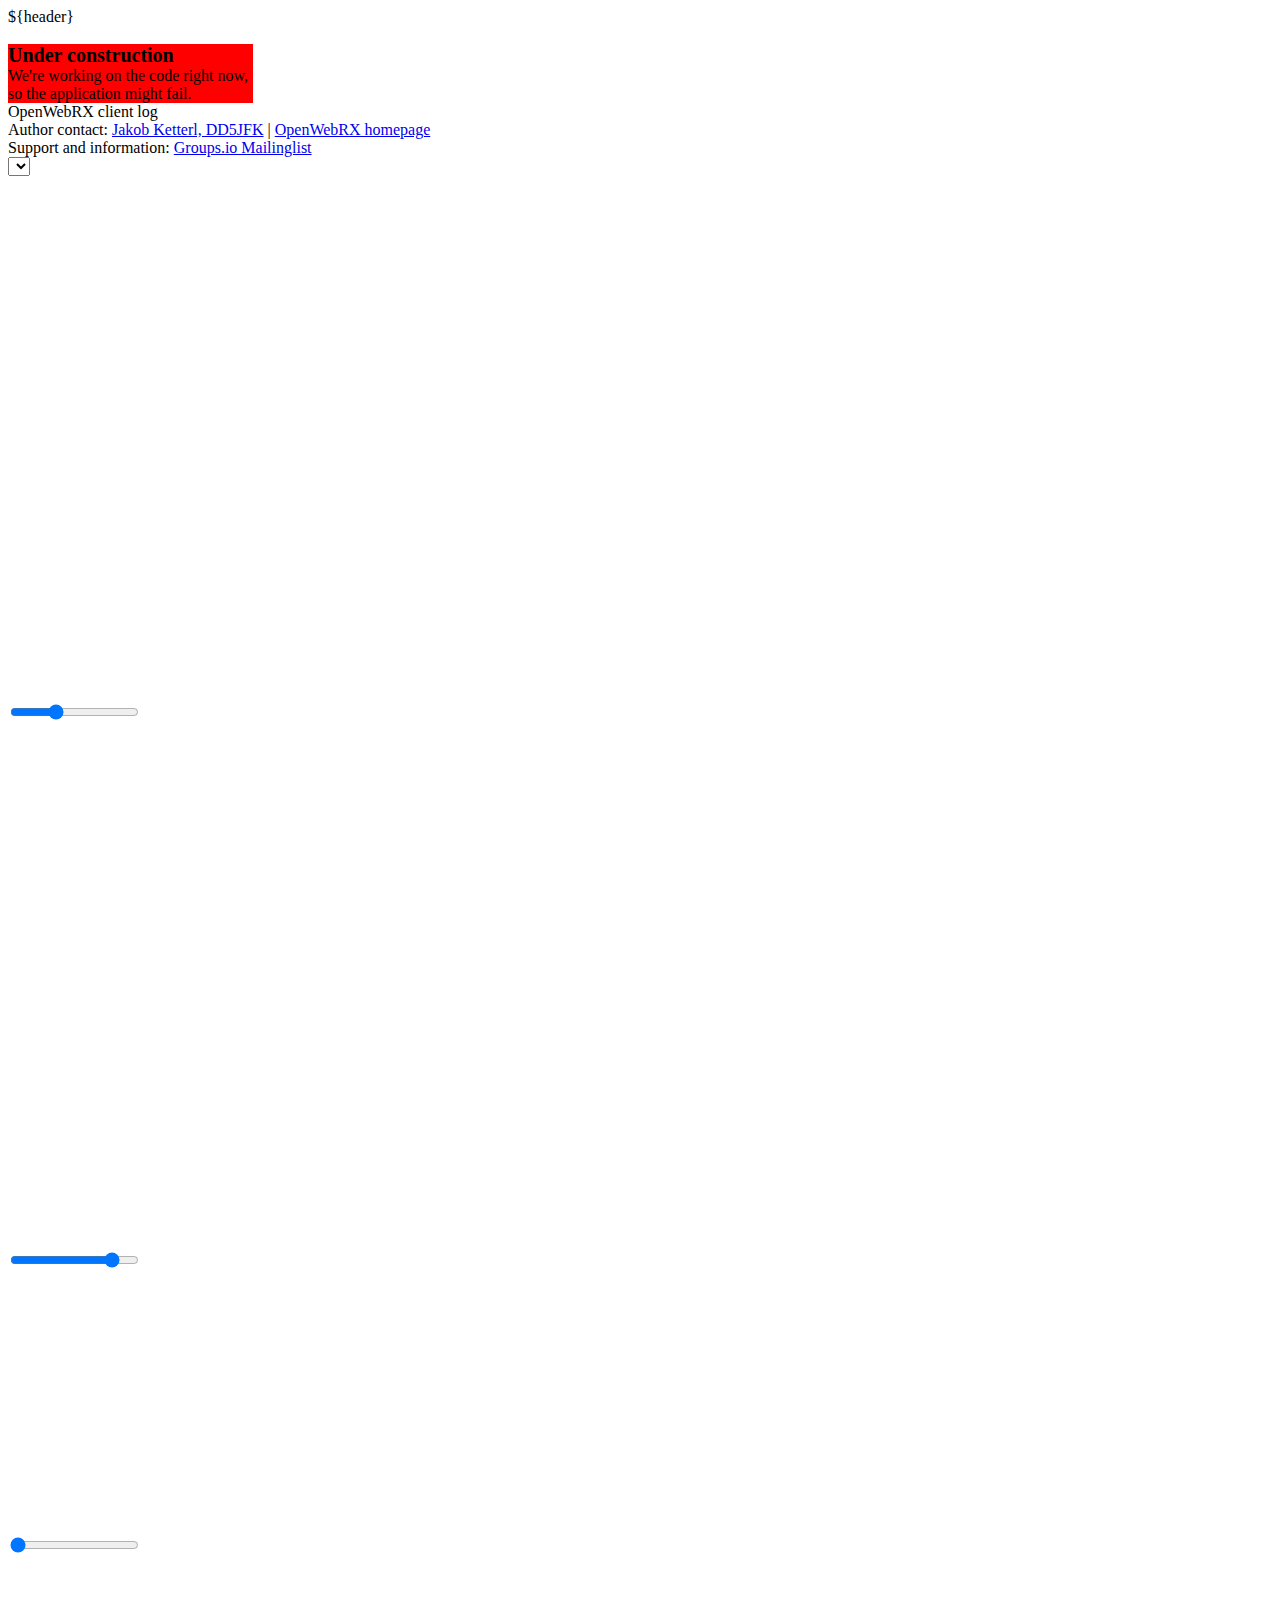
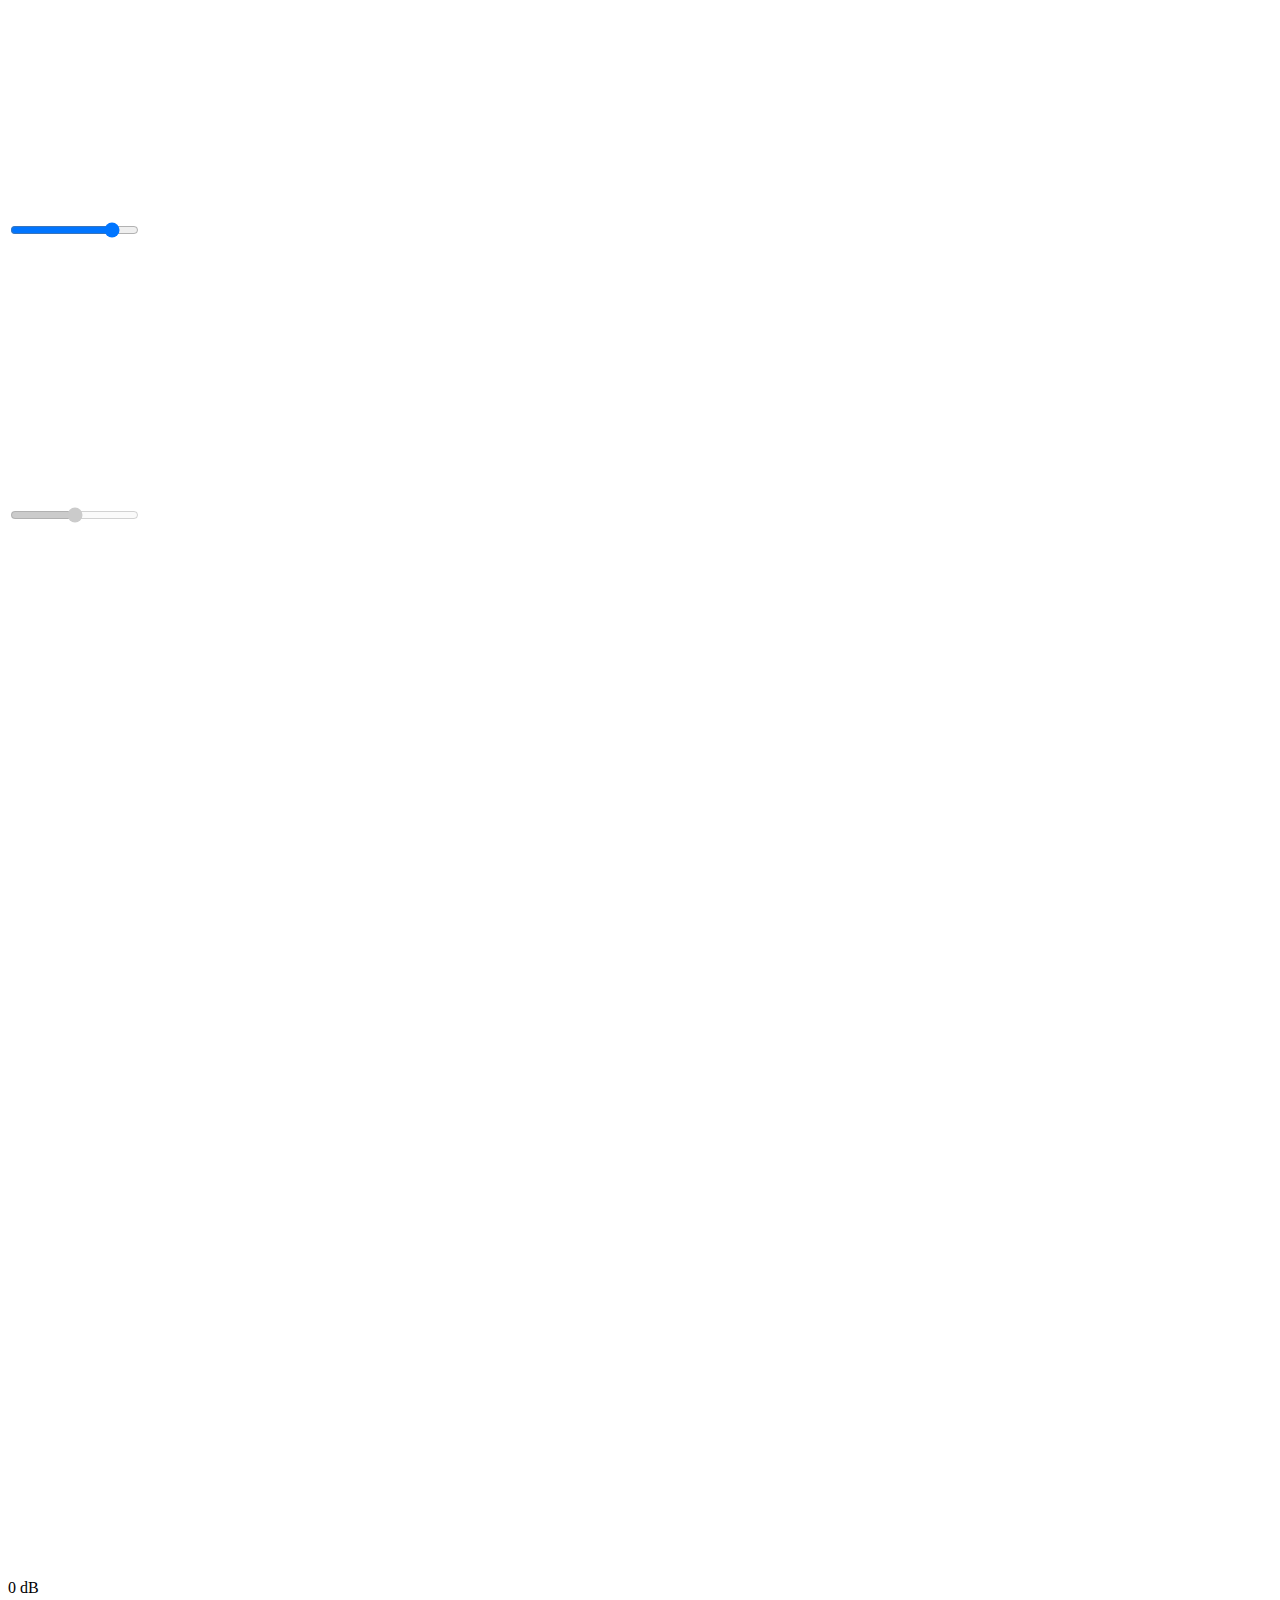
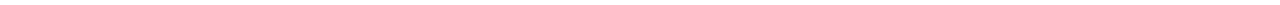
==== htdocs/index.html @ 8cb65434 "Adding user interface for noise reduction control." ====
<!DOCTYPE HTML>
<!--

    This file is part of OpenWebRX,
    an open-source SDR receiver software with a web UI.
    Copyright (c) 2013-2015 by Andras Retzler <randras@sdr.hu>
    Copyright (c) 2019-2021 by Jakob Ketterl <dd5jfk@darc.de>

    This program is free software: you can redistribute it and/or modify
    it under the terms of the GNU Affero General Public License as
    published by the Free Software Foundation, either version 3 of the
    License, or (at your option) any later version.

    This program is distributed in the hope that it will be useful,
    but WITHOUT ANY WARRANTY; without even the implied warranty of
    MERCHANTABILITY or FITNESS FOR A PARTICULAR PURPOSE.  See the
    GNU Affero General Public License for more details.

    You should have received a copy of the GNU Affero General Public License
    along with this program.  If not, see <http://www.gnu.org/licenses/>.

-->
<html>
    <head>
        <title>OpenWebRX | Open Source SDR Web App for Everyone!</title>
        <link rel="shortcut icon" type="image/x-icon" href="static/favicon.ico" sizes="16x16 32x32" />
        <link rel="icon" type="image/png" sizes="32x32" href="static/gfx/favicon32.png" />
        <link rel="icon" type="image/png" sizes="44x44" href="static/gfx/favicon44.png" />
        <link rel="icon" type="image/png" sizes="64x64" href="static/gfx/favicon64.png" />
        <link rel="icon" type="image/png" sizes="96x96" href="static/gfx/favicon96.png" />
        <link rel="icon" type="image/png" sizes="128x128" href="static/gfx/favicon128.png" />
        <link rel="apple-touch-icon" href="apple-touch-icon.png">
        <meta name="msapplication-TileImage" content="mstile-144x144.png">
        <script src="compiled/receiver.js"></script>
        <link rel="stylesheet" type="text/css" href="static/lib/nanoscroller.css" />
        <link rel="stylesheet" type="text/css" href="static/css/openwebrx.css" />
        <meta charset="utf-8">
        <meta name="viewport" content="width=device-width, initial-scale=1, shrink-to-fit=no" />
        <meta name="theme-color" content="#222" />
    </head>
    <body onload="openwebrx_init();">
<div id="webrx-page-container">
    ${header}
    <div class="openwebrx-waterfall-container">
        <div id="openwebrx-frequency-container">
            <div id="openwebrx-bookmarks-container"></div>
            <div id="openwebrx-scale-container">
                <canvas id="openwebrx-scale-canvas" width="0" height="0"></canvas>
            </div>
        </div>
        <div id="webrx-canvas-background">
            <div id="webrx-canvas-container">
                <!-- add canvas here by javascript -->
            </div>
        </div>
        <div id="openwebrx-panels-container">
            <div id="openwebrx-panels-container-left">
                <div class="openwebrx-panel" data-panel-name="client-under-devel" style="width: 245px; background-color: Red;">
                    <span style="font-size: 15pt; font-weight: bold;">Under construction</span>
                    <br />We're working on the code right now, so the application might fail.
                </div>
                <div class="openwebrx-panel" id="openwebrx-panel-digimodes" style="display: none; width: 619px;" data-panel-name="digimodes">
                    <div id="openwebrx-digimode-canvas-container">
                        <div id="openwebrx-digimode-select-channel"></div>
                    </div>
                    <div id="openwebrx-digimode-content-container">
                        <div class="gradient"></div>
                        <div id="openwebrx-digimode-content">
                            <span id="openwebrx-cursor-blink"></span>
                        </div>
                    </div>
                </div>
                <div class="openwebrx-panel openwebrx-message-panel" id="openwebrx-panel-wsjt-message" style="display: none; width: 619px;" data-panel-name="wsjt-message"></div>
                <div class="openwebrx-panel openwebrx-message-panel" id="openwebrx-panel-js8-message" style="display:none; width: 619px;" data-panel-name="js8-message"></div>
                <div class="openwebrx-panel openwebrx-message-panel" id="openwebrx-panel-packet-message" style="display: none; width: 619px;" data-panel-name="aprs-message"></div>
                <div class="openwebrx-panel openwebrx-message-panel" id="openwebrx-panel-pocsag-message" style="display: none; width: 619px;" data-panel-name="pocsag-message"></div>
                <div class="openwebrx-panel openwebrx-meta-panel" id="openwebrx-panel-metadata-m17" style="display: none;" data-panel-name="metadata-m17">
                    <div class="openwebrx-meta-slot">
                        <div class="openwebrx-meta-user-image">
                            <img class="directcall" src="static/gfx/openwebrx-directcall.svg">
                        </div>
                        <div class="openwebrx-m17-source"></div>
                        <div class="openwebrx-m17-destination"></div>
                    </div>
                </div>
                <div class="openwebrx-panel openwebrx-meta-panel" id="openwebrx-panel-metadata-ysf" style="display: none;" data-panel-name="metadata-ysf">
                    <div class="openwebrx-meta-slot">
                        <div class="openwebrx-ysf-mode"></div>
                        <div class="openwebrx-meta-user-image">
                            <img class="directcall" src="static/gfx/openwebrx-directcall.svg">
                        </div>
                        <div class="openwebrx-ysf-source"><span class="location"></span><span class="callsign"></span></div>
                        <div class="openwebrx-ysf-up"></div>
                        <div class="openwebrx-ysf-down"></div>
                    </div>
                </div>
                <div class="openwebrx-panel openwebrx-meta-panel" id="openwebrx-panel-metadata-dstar" style="display: none;" data-panel-name="metadata-dstar">
                    <div class="openwebrx-meta-slot">
                        <div class="openwebrx-meta-user-image">
                            <img class="directcall" src="static/gfx/openwebrx-directcall.svg">
                        </div>
                        <div class="openwebrx-dstar-ourcall"><span class="location"></span><span class="callsign"></span></div>
                        <div class="openwebrx-dstar-message"></div>
                        <div class="openwebrx-dstar-yourcall"></div>
                        <div class="openwebrx-dstar-departure"></div>
                        <div class="openwebrx-dstar-destination"></div>
                    </div>
                </div>
                <div class="openwebrx-panel openwebrx-meta-panel" id="openwebrx-panel-metadata-nxdn" style="display: none;" data-panel-name="metadata-nxdn">
                    <div class="openwebrx-meta-slot">
                        <div class="openwebrx-meta-user-image">
                            <img class="directcall" src="static/gfx/openwebrx-directcall.svg">
                            <img class="groupcall" src="static/gfx/openwebrx-groupcall.svg">
                        </div>
                        <div class="openwebrx-nxdn-source"></div>
                        <div class="openwebrx-nxdn-name"></div>
                        <div class="openwebrx-nxdn-destination"></div>
                    </div>
                </div>
                <div class="openwebrx-panel openwebrx-meta-panel" id="openwebrx-panel-metadata-dmr" style="display: none;" data-panel-name="metadata-dmr">
                    <div class="openwebrx-meta-slot openwebrx-dmr-timeslot-panel">
                        <div class="openwebrx-dmr-slot">Timeslot 1</div>
                        <div class="openwebrx-meta-user-image">
                            <img class="directcall" src="static/gfx/openwebrx-directcall.svg">
                            <img class="groupcall" src="static/gfx/openwebrx-groupcall.svg">
                        </div>
                        <div class="openwebrx-dmr-id"><span class="location"></span><span class="dmr-id"></span></div>
                        <div class="openwebrx-dmr-name"></div>
                        <div class="openwebrx-dmr-target"></div>
                        <div class="mute">
                            <svg viewBox="0 0 400 400"><use xlink:href="static/gfx/svg-defs.svg#meta-mute"></use></svg>
                        </div>
                    </div>
                    <div class="openwebrx-meta-slot openwebrx-dmr-timeslot-panel">
                        <div class="openwebrx-dmr-slot">Timeslot 2</div>
                        <div class="openwebrx-meta-user-image">
                            <img class="directcall" src="static/gfx/openwebrx-directcall.svg">
                            <img class="groupcall" src="static/gfx/openwebrx-groupcall.svg">
                        </div>
                        <div class="openwebrx-dmr-id"><span class="location"></span><span class="dmr-id"></span></div>
                        <div class="openwebrx-dmr-name"></div>
                        <div class="openwebrx-dmr-target"></div>
                        <div class="mute">
                            <svg viewBox="0 0 400 400"><use xlink:href="static/gfx/svg-defs.svg#meta-mute"></use></svg>
                        </div>
                    </div>
                </div>
                <div class="openwebrx-panel" id="openwebrx-panel-log" data-panel-name="debug" style="width: 619px;">
                    <div class="openwebrx-panel-inner nano" id="openwebrx-log-scroll">
                        <div class="nano-content">
                            <div id="openwebrx-client-log-title">OpenWebRX client log</div>
                            <div>
                                Author contact: <a href="http://www.justjakob.de/" target="_blank">Jakob Ketterl, DD5JFK</a> |
                                <a href="https://www.openwebrx.de" target="_blank">OpenWebRX homepage</a>
                            </div>
                            <div>Support and information: <a href="https://groups.io/g/openwebrx" target="_blank">Groups.io Mailinglist</a></div>
                            <div id="openwebrx-debugdiv"></div>
                        </div>
                    </div>
                </div>
                <div class="openwebrx-panel" id="openwebrx-panel-status" data-panel-name="status" style="width: 615px;" data-panel-transparent="true">
                    <div class="openwebrx-progressbar" id="openwebrx-bar-audio-buffer" data-type="audiobuffer"></div>
                    <div class="openwebrx-progressbar" id="openwebrx-bar-audio-output" data-type="audiooutput"></div>
                    <div class="openwebrx-progressbar" id="openwebrx-bar-audio-speed" data-type="audiospeed"></div>
                    <div class="openwebrx-progressbar" id="openwebrx-bar-network-speed" data-type="networkspeed"></div>
                    <div class="openwebrx-progressbar" id="openwebrx-bar-server-cpu" data-type="cpu"></div>
                    <div class="openwebrx-progressbar" id="openwebrx-bar-clients" data-type="clients"></div>
                </div>
            </div>
            <div id="openwebrx-panels-container-right">
                <div class="openwebrx-panel" id="openwebrx-panel-receiver" data-panel-name="client-params" style="width: 259px;">
                    <div class="openwebrx-panel-line frequencies-container">
                        <div class="frequencies">
                            <div class="webrx-actual-freq"></div>
                            <div class="webrx-mouse-freq"></div>
                        </div>
                        <div class="openwebrx-button openwebrx-square-button openwebrx-bookmark-button" style="display:none;" title="Add bookmark...">
                            <svg viewBox="0 0 80 80"><use xlink:href="static/gfx/svg-defs.svg#bookmark"></use></svg>
                        </div>
                    </div>
                    <div class="openwebrx-panel-line">
                        <select id="openwebrx-sdr-profiles-listbox" onchange="sdr_profile_changed();">
                        </select>
                    </div>
                    <div class="openwebrx-modes openwebrx-panel-line"></div>
                    <div class="openwebrx-panel-line">
                        <div title="Mute on/off" class="openwebrx-button openwebrx-slider-button openwebrx-mute-button" onclick="toggleMute();">
                            <svg class="unmuted" viewBox="0 0 80 80"><use xlink:href="static/gfx/svg-defs.svg#speaker"></use></svg>
                            <svg class="muted" viewBox="0 0 80 80"><use xlink:href="static/gfx/svg-defs.svg#speaker-muted"></use></svg>
                        </div>
                        <input title="Volume" id="openwebrx-panel-volume" class="openwebrx-panel-slider" type="range" min="0" max="150" value="50" step="1" onchange="updateVolume()" oninput="updateVolume()">
                        <div title="Auto-adjust waterfall colors (right-click for continuous)" id="openwebrx-waterfall-colors-auto" class="openwebrx-button openwebrx-slider-button">
                            <svg class="auto" viewBox="0 0 80 80"><use xlink:href="static/gfx/svg-defs.svg#waterfall-auto"></use></svg>
                            <svg class="continuous" viewBox="0 0 80 80"><use xlink:href="static/gfx/svg-defs.svg#waterfall-continuous"></use></svg>
                        </div>
                        <input title="Waterfall minimum level" id="openwebrx-waterfall-color-min" class="openwebrx-panel-slider" type="range" min="-200" max="100" value="50" step="1" onchange="updateWaterfallColors(0);" oninput="updateVolume()">
                    </div>
                    <div class="openwebrx-panel-line">
                        <div title="Auto-set squelch level" class="openwebrx-squelch-auto openwebrx-button openwebrx-slider-button">
                            <svg viewBox="0 0 80 80"><use xlink:href="static/gfx/svg-defs.svg#squelch"></use></svg>
                        </div>
                        <input title="Squelch" class="openwebrx-squelch-slider openwebrx-panel-slider" type="range" min="-150" max="0" value="-150" step="1">
                        <div title="Set waterfall colors to default" id="openwebrx-waterfall-colors-default" class="openwebrx-button openwebrx-slider-button" onclick="waterfallColorsDefault()">
                            <svg viewBox="0 0 80 80"><use xlink:href="static/gfx/svg-defs.svg#waterfall-default"></use></svg>
                        </div>
                        <input title="Waterfall maximum level" id="openwebrx-waterfall-color-max" class="openwebrx-panel-slider" type="range" min="-200" max="100" value="50" step="1" onchange="updateWaterfallColors(1);" oninput="updateVolume()">
                    </div>
                    <div class="openwebrx-panel-line">
                        <div title="Noise reduction on/off" class="openwebrx-nr-toggle openwebrx-button openwebrx-slider-button" onclick="toggleNR();">
                            <svg viewBox="0 0 80 80"><use xlink:href="static/gfx/svg-defs.svg#noise-reduce"></use></svg>
                        </div>
                        <input title="Noise reduction level" disabled id="openwebrx-panel-nr" class="openwebrx-panel-slider" type="range" min="-10" max="10" value="0" step="1" onchange="updateNR()" oninput="updateNR()">
                    </div>
                    <div class="openwebrx-panel-line">
                        <div class="openwebrx-button openwebrx-square-button openwebrx-zoom-button" onclick="zoomInOneStep();" title="Zoom in one step"><svg viewBox="0 0 80 80"><use xlink:href="static/gfx/svg-defs.svg#zoom-in"></use></svg></div>
                        <div class="openwebrx-button openwebrx-square-button openwebrx-zoom-button" onclick="zoomOutOneStep();" title="Zoom out one step"><svg viewBox="0 0 80 80"><use xlink:href="static/gfx/svg-defs.svg#zoom-out"></use></svg></div>
                        <div class="openwebrx-button openwebrx-square-button openwebrx-zoom-button" onclick="zoomInTotal();"  title="Zoom in totally"><svg viewBox="0 0 80 80"><use xlink:href="static/gfx/svg-defs.svg#zoom-in-total"></use></svg></div>
                        <div class="openwebrx-button openwebrx-square-button openwebrx-zoom-button" onclick="zoomOutTotal();" title="Zoom out totally"><svg viewBox="0 0 80 80"><use xlink:href="static/gfx/svg-defs.svg#zoom-out-total"></use></svg></div>
                        <div id="openwebrx-smeter-db">0 dB</div>
                    </div>
                    <div class="openwebrx-panel-line">
                        <div id="openwebrx-smeter">
                            <div class="openwebrx-smeter-bar"></div>
                        </div>
                    </div>
                </div>
            </div>
        </div>
        <div id="openwebrx-error-overlay" class="openwebrx-overlay" style="display:none;">
            <div class="overlay-content">
                <div>This receiver is currently unavailable due to technical issues.</div>
                <div>Error Message:</div>
                <div class="errormessage"></div>
            </div>
        </div>
    </div>
</div>
    <div id="openwebrx-autoplay-overlay" class="openwebrx-overlay" style="display:none;">
        <div class="overlay-content">
            <svg viewBox="0 0 700 700"><use xlink:href="static/gfx/svg-defs.svg#play-button"></use></svg>
            <div>Start OpenWebRX</div>
        </div>
    </div>
    <div id="openwebrx-dialog-bookmark" class="openwebrx-dialog" style="display:none;">
        <form>
            <div class="form-field">
                <label for="name">Name:</label>
                <input type="text" id="name" name="name" required="required">
            </div>
            <div class="form-field">
                <label for="frequency">Frequency:</label>
                <input type="number" id="frequency" name="frequency">
            </div>
            <div class="form-field">
                <label for="modulation">Modulation:</label>
                <select name="modulation" id="modulation"></select>
            </div>
            <div class="buttons">
                <div class="openwebrx-button" data-action="cancel">Cancel</div>
                <div class="openwebrx-button" data-action="submit">Ok</div>
            </div>
            <input type="submit" style="display:none;">
        </form>
    </div>
    </body>
</html>
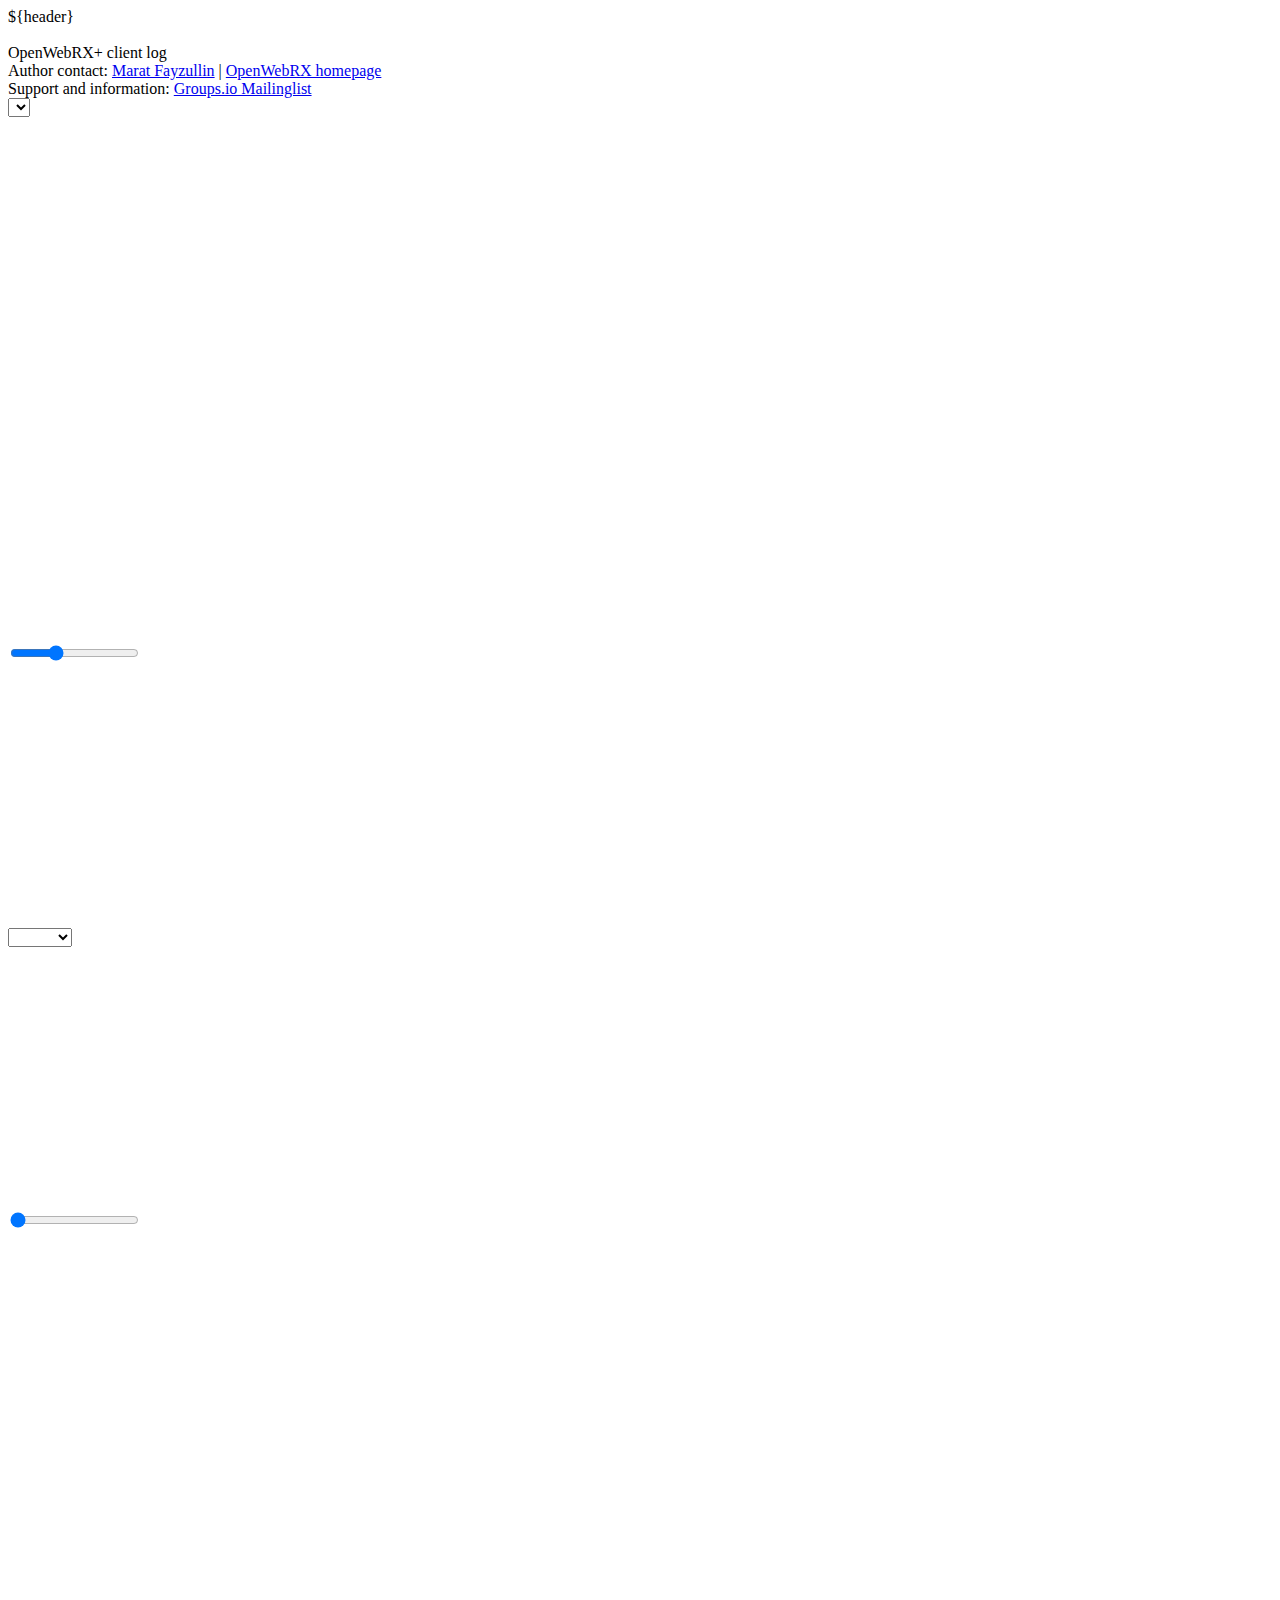
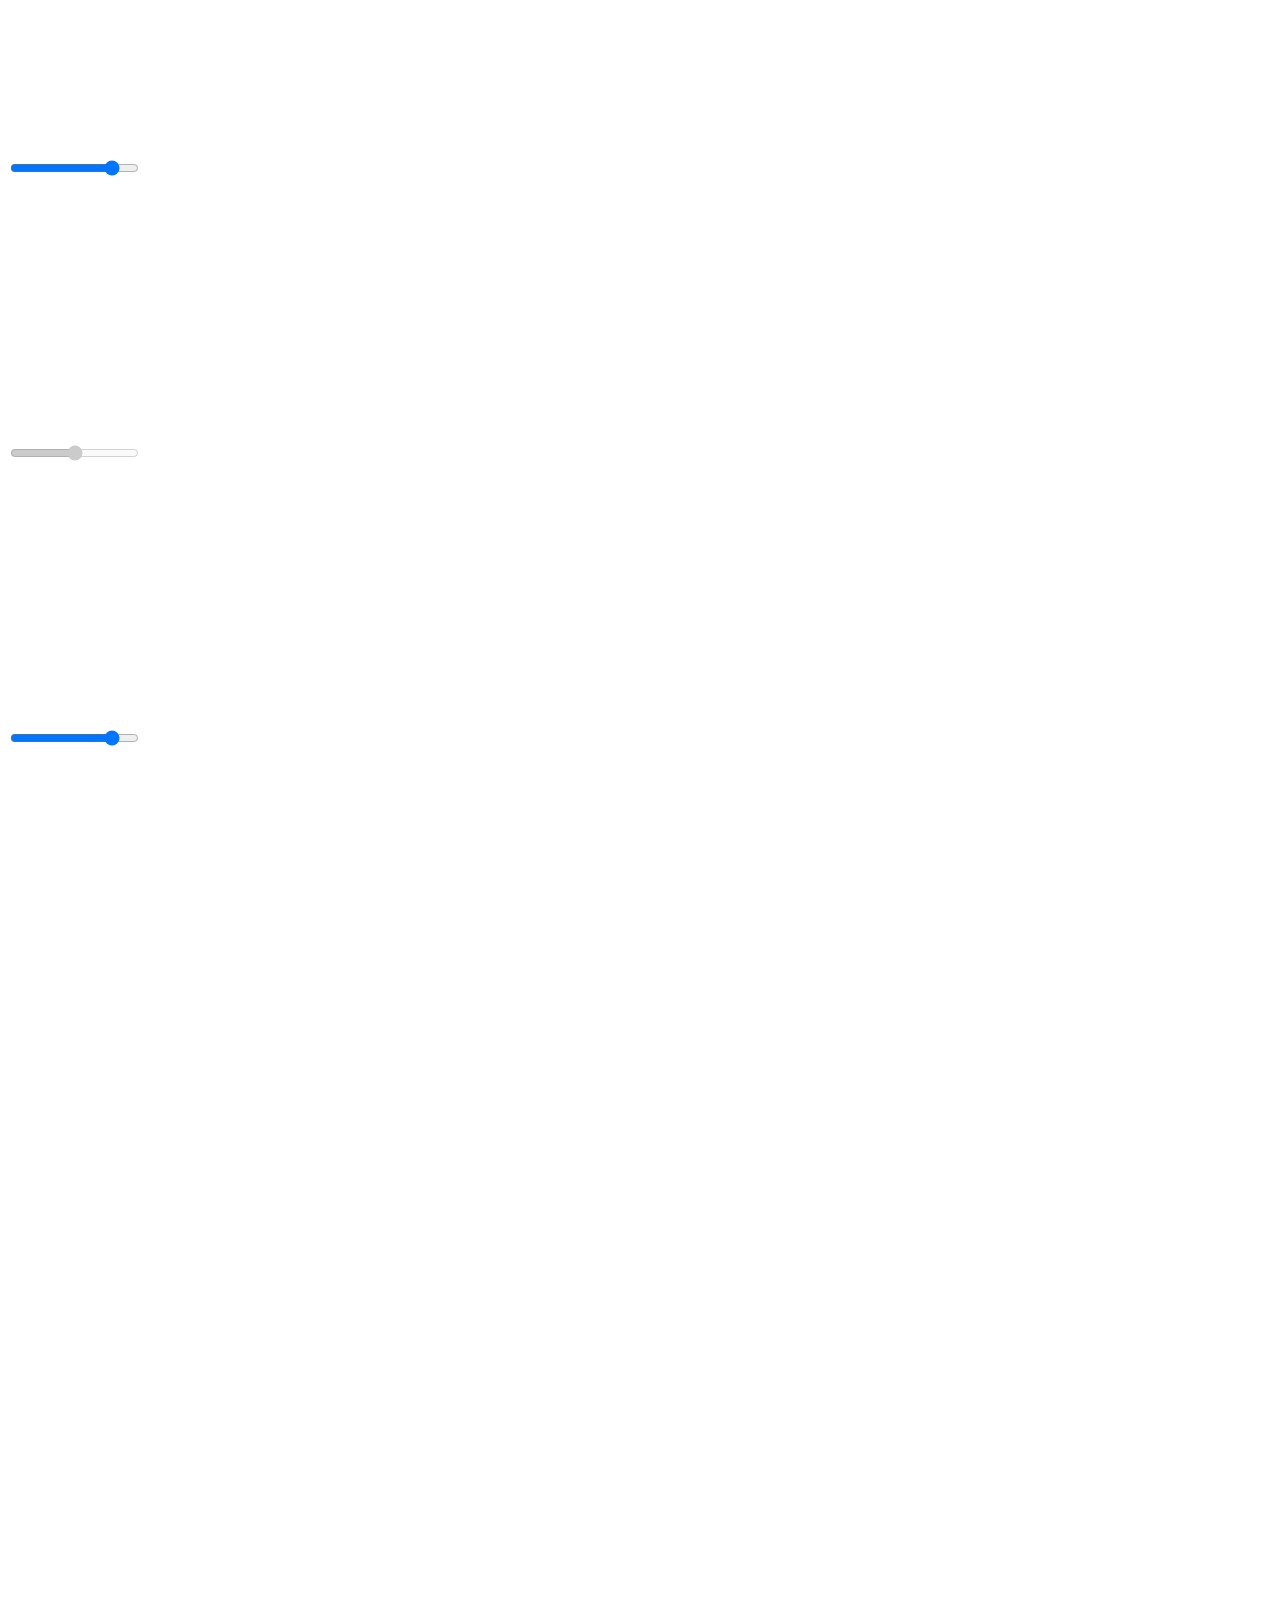
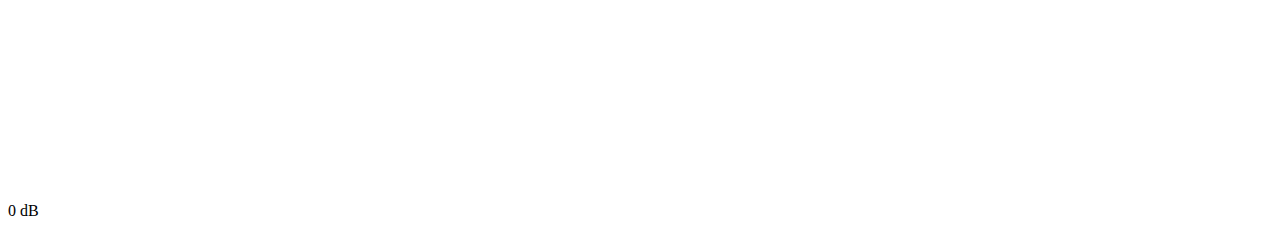
==== commit d17437e0: "Adding ADSB panel." ====
--- a/htdocs/index.html
+++ b/htdocs/index.html
@@ -5,6 +5,7 @@
     an open-source SDR receiver software with a web UI.
     Copyright (c) 2013-2015 by Andras Retzler <randras@sdr.hu>
     Copyright (c) 2019-2021 by Jakob Ketterl <dd5jfk@darc.de>
+    Copyright (c) 2022-2023 by Marat Fayzullin <luarvique@gmail.com>
 
     This program is free software: you can redistribute it and/or modify
     it under the terms of the GNU Affero General Public License as
@@ -22,7 +23,7 @@
 -->
 <html>
     <head>
-        <title>OpenWebRX | Open Source SDR Web App for Everyone!</title>
+        <title>OpenWebRX+ | Open Source SDR Web App for Everyone!</title>
         <link rel="shortcut icon" type="image/x-icon" href="static/favicon.ico" sizes="16x16 32x32" />
         <link rel="icon" type="image/png" sizes="32x32" href="static/gfx/favicon32.png" />
         <link rel="icon" type="image/png" sizes="44x44" href="static/gfx/favicon44.png" />
@@ -43,8 +44,15 @@
     ${header}
     <div class="openwebrx-waterfall-container">
         <div id="openwebrx-frequency-container">
-            <div id="openwebrx-bookmarks-container"></div>
-            <div id="openwebrx-scale-container">
+            <div id="openwebrx-bookmarks-container" style="z-index:2;">
+                <div class="openwebrx-button openwebrx-round-button openwebrx-tune-button" style="position:absolute;top:30%;left:0;z-index:3;" title="Tune down" onclick="tuneBySteps(-1);">
+                    <svg viewBox="0 0 80 80"><use xlink:href="static/gfx/svg-defs.svg#left"></use></svg>
+                </div>
+                <div class="openwebrx-button openwebrx-round-button openwebrx-tune-button" style="position:absolute;top:30%;right:0;z-index:3;" title="Tune up" onclick="tuneBySteps(1);">
+                    <svg viewBox="0 0 80 80"><use xlink:href="static/gfx/svg-defs.svg#right"></use></svg>
+                </div>
+            </div>
+            <div id="openwebrx-scale-container" style="z-index:1;">
                 <canvas id="openwebrx-scale-canvas" width="0" height="0"></canvas>
             </div>
         </div>
@@ -55,10 +63,6 @@
         </div>
         <div id="openwebrx-panels-container">
             <div id="openwebrx-panels-container-left">
-                <div class="openwebrx-panel" data-panel-name="client-under-devel" style="width: 245px; background-color: Red;">
-                    <span style="font-size: 15pt; font-weight: bold;">Under construction</span>
-                    <br />We're working on the code right now, so the application might fail.
-                </div>
                 <div class="openwebrx-panel" id="openwebrx-panel-digimodes" style="display: none; width: 619px;" data-panel-name="digimodes">
                     <div id="openwebrx-digimode-canvas-container">
                         <div id="openwebrx-digimode-select-channel"></div>
@@ -72,6 +76,7 @@
                 </div>
                 <div class="openwebrx-panel openwebrx-message-panel" id="openwebrx-panel-wsjt-message" style="display: none; width: 619px;" data-panel-name="wsjt-message"></div>
                 <div class="openwebrx-panel openwebrx-message-panel" id="openwebrx-panel-js8-message" style="display:none; width: 619px;" data-panel-name="js8-message"></div>
+                <div class="openwebrx-panel openwebrx-message-panel" id="openwebrx-panel-adsb-message" style="display:none; width: 619px;" data-panel-name="adsb-message"></div>
                 <div class="openwebrx-panel openwebrx-message-panel" id="openwebrx-panel-packet-message" style="display: none; width: 619px;" data-panel-name="aprs-message"></div>
                 <div class="openwebrx-panel openwebrx-message-panel" id="openwebrx-panel-pocsag-message" style="display: none; width: 619px;" data-panel-name="pocsag-message"></div>
                 <div class="openwebrx-panel openwebrx-meta-panel" id="openwebrx-panel-metadata-m17" style="display: none;" data-panel-name="metadata-m17">
@@ -148,9 +153,9 @@
                 <div class="openwebrx-panel" id="openwebrx-panel-log" data-panel-name="debug" style="width: 619px;">
                     <div class="openwebrx-panel-inner nano" id="openwebrx-log-scroll">
                         <div class="nano-content">
-                            <div id="openwebrx-client-log-title">OpenWebRX client log</div>
+                            <div id="openwebrx-client-log-title">OpenWebRX+ client log</div>
                             <div>
-                                Author contact: <a href="http://www.justjakob.de/" target="_blank">Jakob Ketterl, DD5JFK</a> |
+                                Author contact: <a href="http://fms.komkon.org/" target="_blank">Marat Fayzullin</a> |
                                 <a href="https://www.openwebrx.de" target="_blank">OpenWebRX homepage</a>
                             </div>
                             <div>Support and information: <a href="https://groups.io/g/openwebrx" target="_blank">Groups.io Mailinglist</a></div>
@@ -189,6 +194,29 @@
                             <svg class="muted" viewBox="0 0 80 80"><use xlink:href="static/gfx/svg-defs.svg#speaker-muted"></use></svg>
                         </div>
                         <input title="Volume" id="openwebrx-panel-volume" class="openwebrx-panel-slider" type="range" min="0" max="150" value="50" step="1" onchange="updateVolume()" oninput="updateVolume()">
+                        <div title="Tuning step" class="openwebrx-button openwebrx-slider-button" onclick="tuning_step_reset();">
+                            <svg viewBox="0 0 80 80"><use xlink:href="static/gfx/svg-defs.svg#tuning-step"></use></svg>
+                        </div>
+                        <select id="openwebrx-tuning-step-listbox" class="openwebrx-panel-listbox" onchange="tuning_step_changed();">
+                            <option value="1"></option>
+                            <option value="100">100Hz</option>
+                            <option value="500">500Hz</option>
+                            <option value="1000">1kHz</option>
+                            <option value="2500">2.5kHz</option>
+                            <option value="3000">3kHz</option>
+                            <option value="5000">5kHz</option>
+                            <option value="6000">6kHz</option>
+                            <option value="9000">9kHz</option>
+                            <option value="10000">10kHz</option>
+                            <option value="12000">12kHz</option>
+                            <option value="50000">50kHz</option>
+                        </select>
+                    </div>
+                    <div class="openwebrx-panel-line">
+                        <div title="Auto-set squelch level" class="openwebrx-squelch-auto openwebrx-button openwebrx-slider-button">
+                            <svg viewBox="0 0 80 80"><use xlink:href="static/gfx/svg-defs.svg#squelch"></use></svg>
+                        </div>
+                        <input title="Squelch" class="openwebrx-squelch-slider openwebrx-panel-slider" type="range" min="-150" max="0" value="-150" step="1">
                         <div title="Auto-adjust waterfall colors (right-click for continuous)" id="openwebrx-waterfall-colors-auto" class="openwebrx-button openwebrx-slider-button">
                             <svg class="auto" viewBox="0 0 80 80"><use xlink:href="static/gfx/svg-defs.svg#waterfall-auto"></use></svg>
                             <svg class="continuous" viewBox="0 0 80 80"><use xlink:href="static/gfx/svg-defs.svg#waterfall-continuous"></use></svg>
@@ -196,20 +224,14 @@
                         <input title="Waterfall minimum level" id="openwebrx-waterfall-color-min" class="openwebrx-panel-slider" type="range" min="-200" max="100" value="50" step="1" onchange="updateWaterfallColors(0);" oninput="updateVolume()">
                     </div>
                     <div class="openwebrx-panel-line">
-                        <div title="Auto-set squelch level" class="openwebrx-squelch-auto openwebrx-button openwebrx-slider-button">
-                            <svg viewBox="0 0 80 80"><use xlink:href="static/gfx/svg-defs.svg#squelch"></use></svg>
-                        </div>
-                        <input title="Squelch" class="openwebrx-squelch-slider openwebrx-panel-slider" type="range" min="-150" max="0" value="-150" step="1">
+                        <div title="Noise reduction on/off" class="openwebrx-nr-toggle openwebrx-button openwebrx-slider-button" onclick="toggleNR();">
+                            <svg viewBox="0 0 80 80"><use xlink:href="static/gfx/svg-defs.svg#noise-reduce"></use></svg>
+                        </div>
+                        <input title="Noise reduction level" disabled id="openwebrx-panel-nr" class="openwebrx-panel-slider" type="range" min="-10" max="10" value="0" step="1" onchange="updateNR()" oninput="updateNR()">
                         <div title="Set waterfall colors to default" id="openwebrx-waterfall-colors-default" class="openwebrx-button openwebrx-slider-button" onclick="waterfallColorsDefault()">
                             <svg viewBox="0 0 80 80"><use xlink:href="static/gfx/svg-defs.svg#waterfall-default"></use></svg>
                         </div>
                         <input title="Waterfall maximum level" id="openwebrx-waterfall-color-max" class="openwebrx-panel-slider" type="range" min="-200" max="100" value="50" step="1" onchange="updateWaterfallColors(1);" oninput="updateVolume()">
-                    </div>
-                    <div class="openwebrx-panel-line">
-                        <div title="Noise reduction on/off" class="openwebrx-nr-toggle openwebrx-button openwebrx-slider-button" onclick="toggleNR();">
-                            <svg viewBox="0 0 80 80"><use xlink:href="static/gfx/svg-defs.svg#noise-reduce"></use></svg>
-                        </div>
-                        <input title="Noise reduction level" disabled id="openwebrx-panel-nr" class="openwebrx-panel-slider" type="range" min="-10" max="10" value="0" step="1" onchange="updateNR()" oninput="updateNR()">
                     </div>
                     <div class="openwebrx-panel-line">
                         <div class="openwebrx-button openwebrx-square-button openwebrx-zoom-button" onclick="zoomInOneStep();" title="Zoom in one step"><svg viewBox="0 0 80 80"><use xlink:href="static/gfx/svg-defs.svg#zoom-in"></use></svg></div>
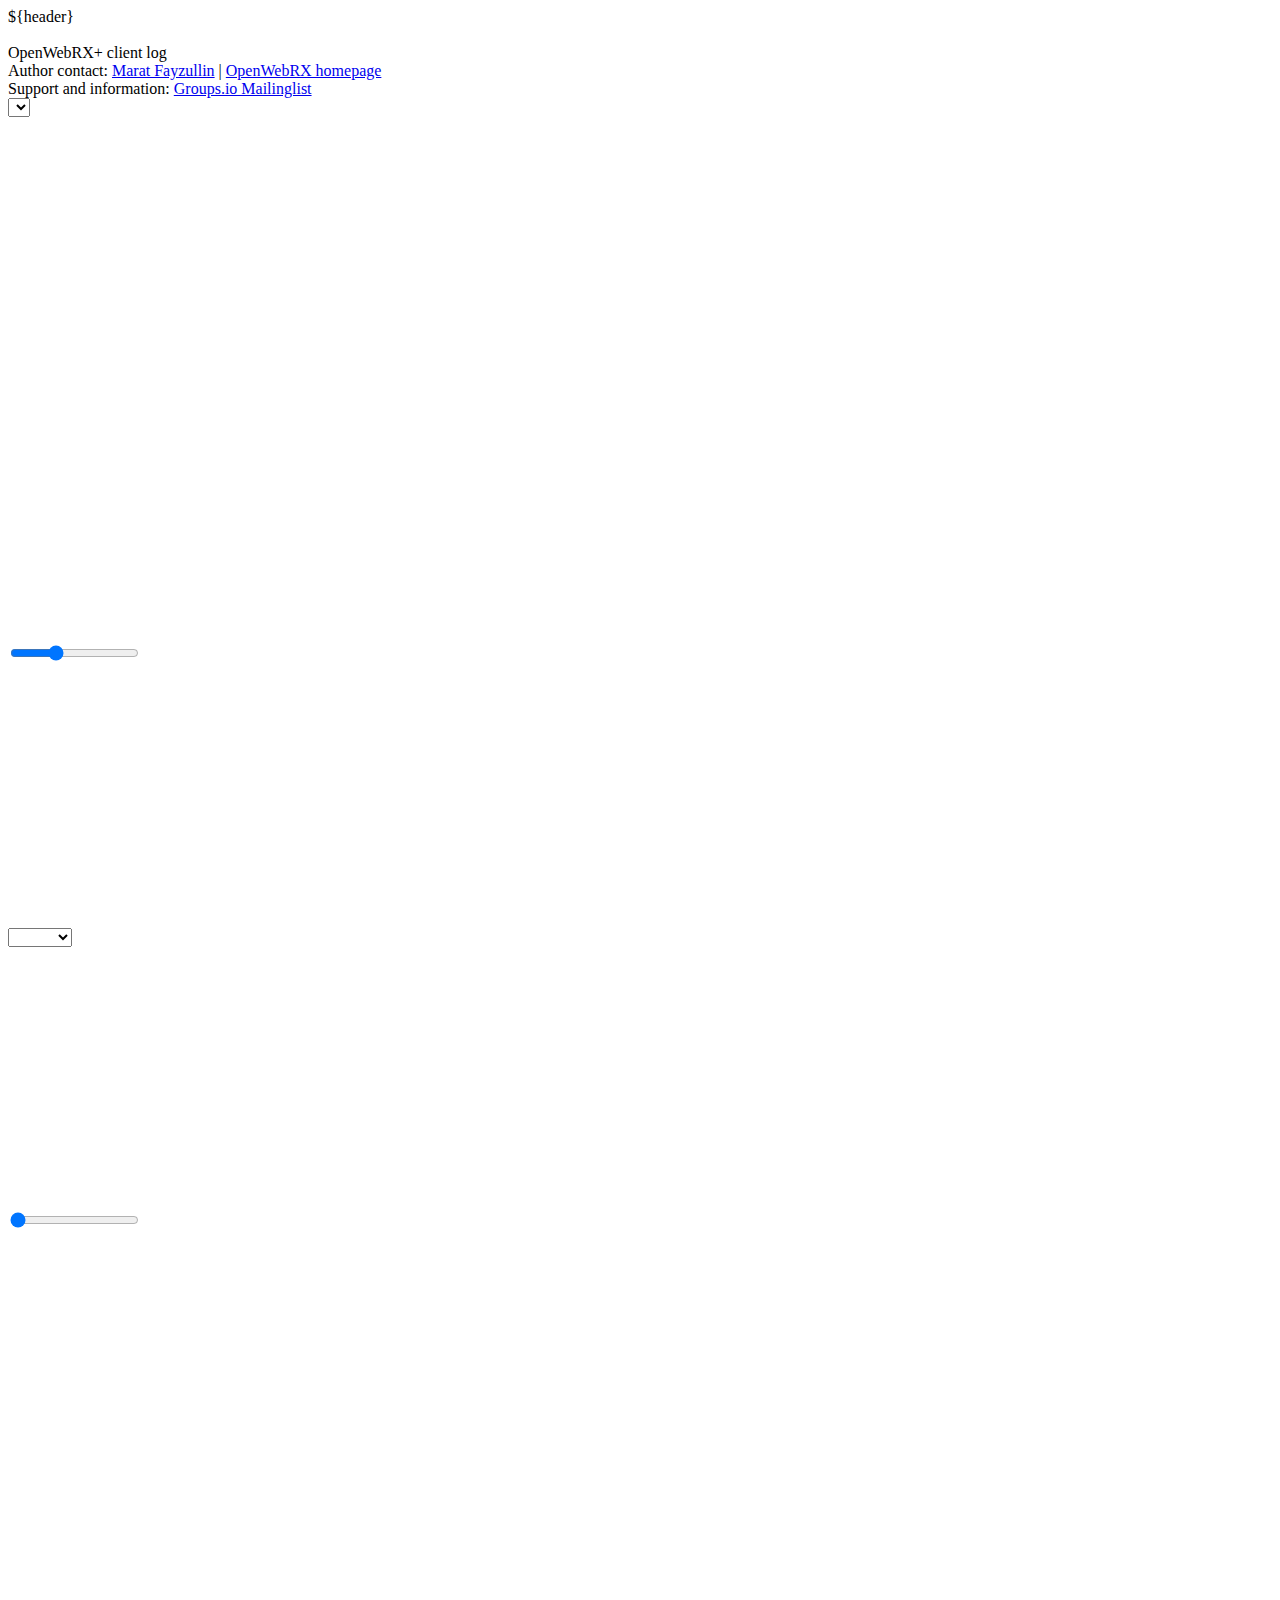
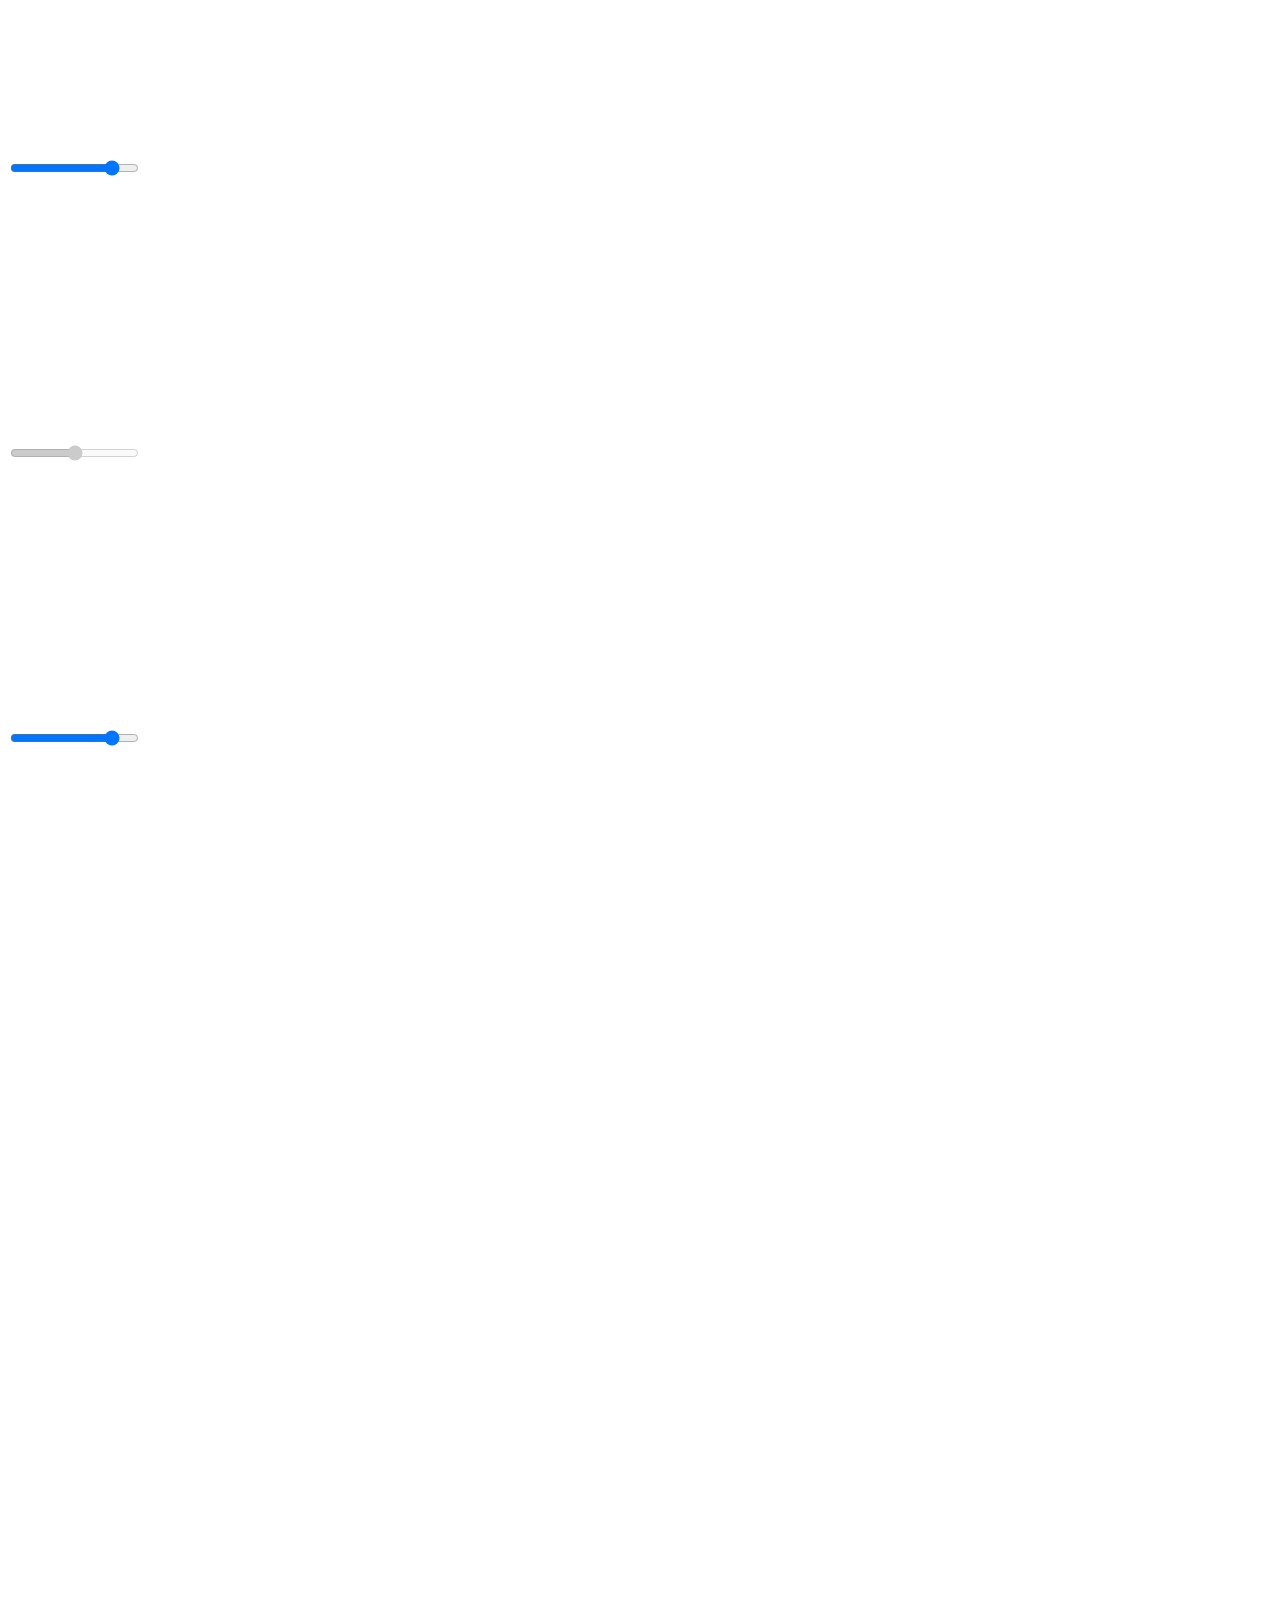
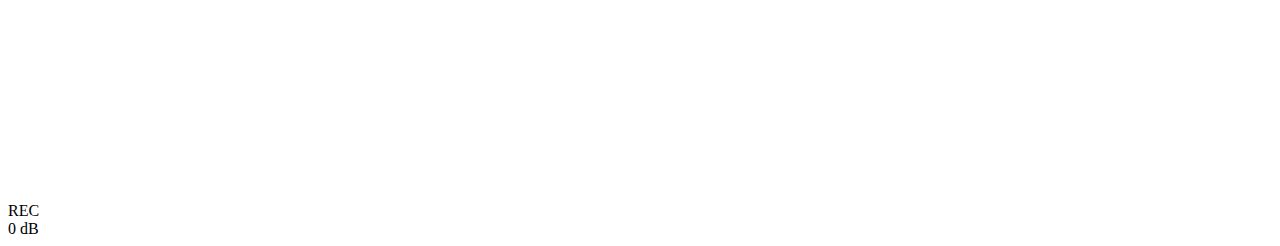
==== commit 5d398adf: "Adding infrastructure for the radio fax decoder." ====
--- a/htdocs/index.html
+++ b/htdocs/index.html
@@ -63,6 +63,8 @@
         </div>
         <div id="openwebrx-panels-container">
             <div id="openwebrx-panels-container-left">
+                <div class="openwebrx-panel openwebrx-message-panel" id="openwebrx-panel-sstv-message" style="display: none; width: 619px;" data-panel-name="sstv-message"></div>
+                <div class="openwebrx-panel openwebrx-message-panel" id="openwebrx-panel-fax-message" style="display: none; width: 619px;" data-panel-name="fax-message"></div>
                 <div class="openwebrx-panel" id="openwebrx-panel-digimodes" style="display: none; width: 619px;" data-panel-name="digimodes">
                     <div id="openwebrx-digimode-canvas-container">
                         <div id="openwebrx-digimode-select-channel"></div>
@@ -76,7 +78,6 @@
                 </div>
                 <div class="openwebrx-panel openwebrx-message-panel" id="openwebrx-panel-wsjt-message" style="display: none; width: 619px;" data-panel-name="wsjt-message"></div>
                 <div class="openwebrx-panel openwebrx-message-panel" id="openwebrx-panel-js8-message" style="display:none; width: 619px;" data-panel-name="js8-message"></div>
-                <div class="openwebrx-panel openwebrx-message-panel" id="openwebrx-panel-adsb-message" style="display:none; width: 619px;" data-panel-name="adsb-message"></div>
                 <div class="openwebrx-panel openwebrx-message-panel" id="openwebrx-panel-packet-message" style="display: none; width: 619px;" data-panel-name="aprs-message"></div>
                 <div class="openwebrx-panel openwebrx-message-panel" id="openwebrx-panel-pocsag-message" style="display: none; width: 619px;" data-panel-name="pocsag-message"></div>
                 <div class="openwebrx-panel openwebrx-meta-panel" id="openwebrx-panel-metadata-m17" style="display: none;" data-panel-name="metadata-m17">
@@ -238,12 +239,13 @@
                         <div class="openwebrx-button openwebrx-square-button openwebrx-zoom-button" onclick="zoomOutOneStep();" title="Zoom out one step"><svg viewBox="0 0 80 80"><use xlink:href="static/gfx/svg-defs.svg#zoom-out"></use></svg></div>
                         <div class="openwebrx-button openwebrx-square-button openwebrx-zoom-button" onclick="zoomInTotal();"  title="Zoom in totally"><svg viewBox="0 0 80 80"><use xlink:href="static/gfx/svg-defs.svg#zoom-in-total"></use></svg></div>
                         <div class="openwebrx-button openwebrx-square-button openwebrx-zoom-button" onclick="zoomOutTotal();" title="Zoom out totally"><svg viewBox="0 0 80 80"><use xlink:href="static/gfx/svg-defs.svg#zoom-out-total"></use></svg></div>
-                        <div id="openwebrx-smeter-db">0 dB</div>
+                        <div class="openwebrx-button openwebrx-square-button openwebrx-record-button" onclick="toggleRecording();" title="Record audio">REC</div>
                     </div>
                     <div class="openwebrx-panel-line">
                         <div id="openwebrx-smeter">
                             <div class="openwebrx-smeter-bar"></div>
                         </div>
+                        <div id="openwebrx-smeter-db">0 dB</div>
                     </div>
                 </div>
             </div>
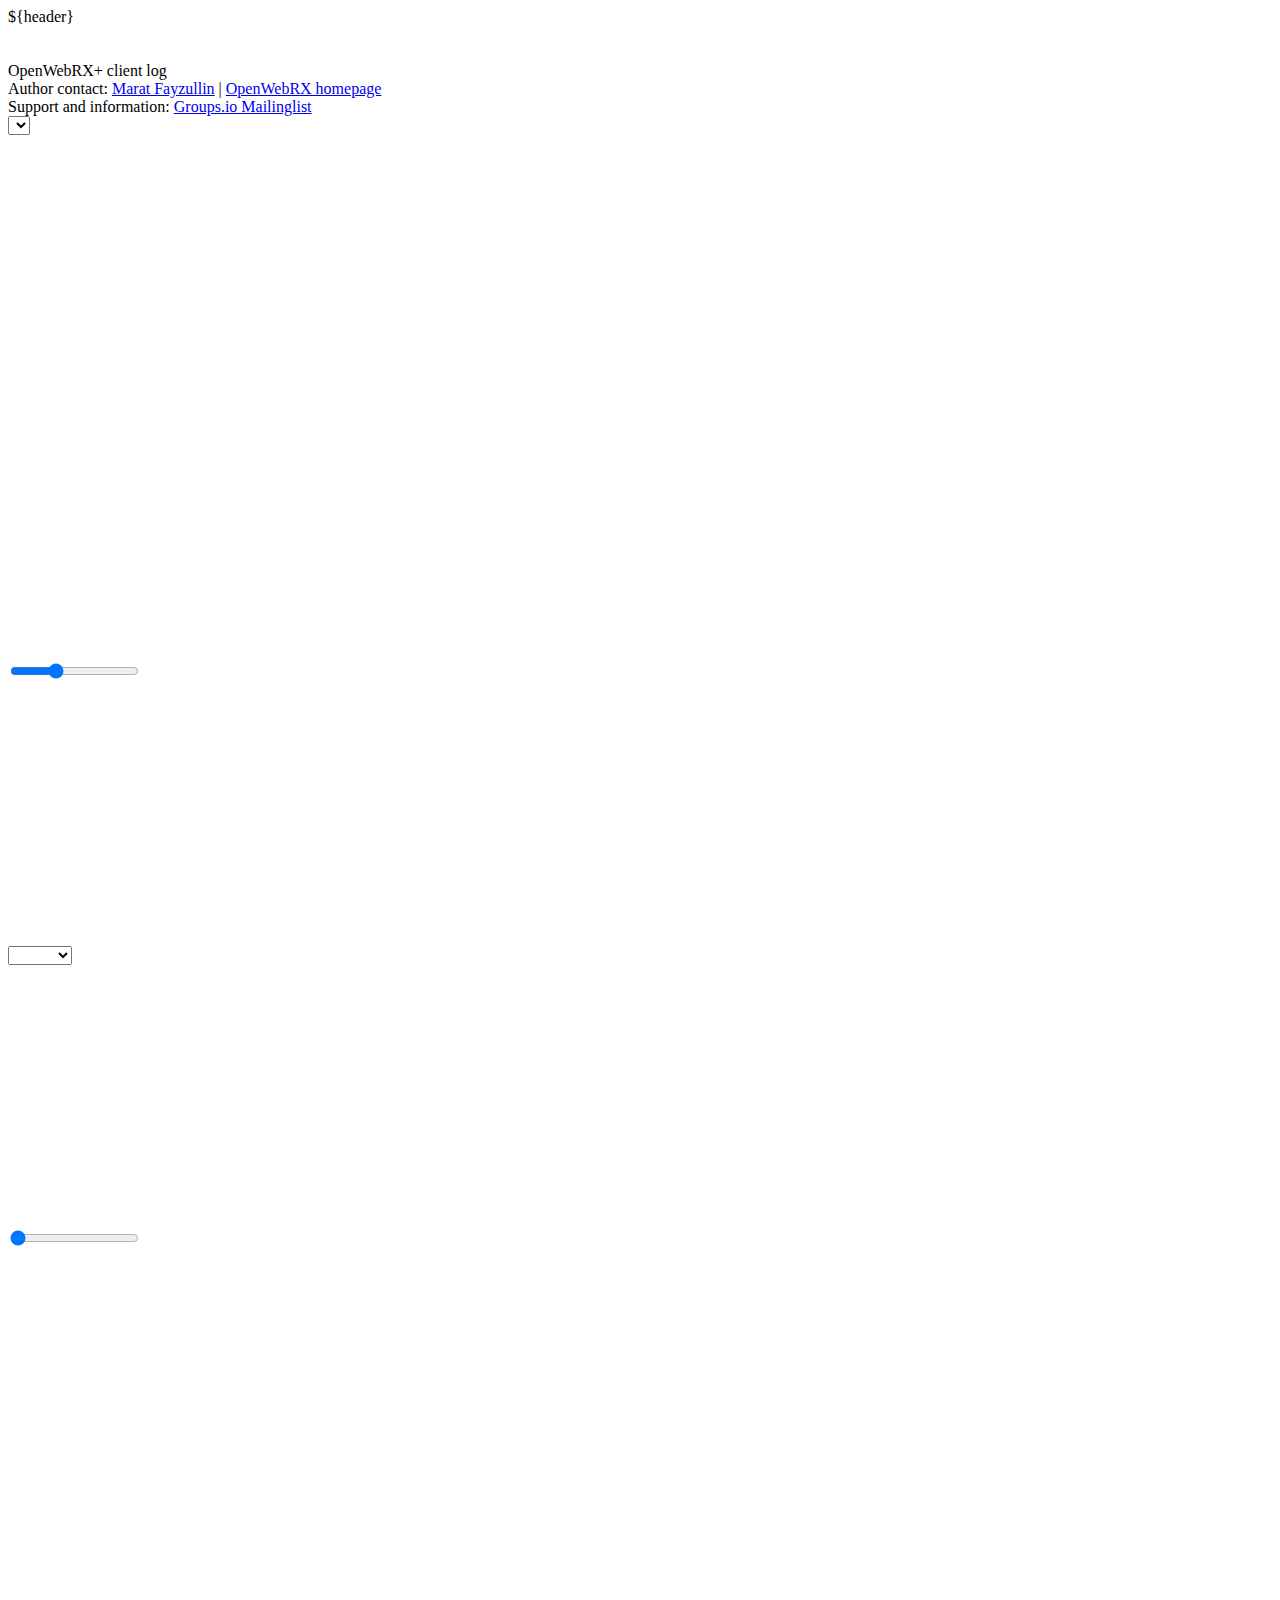
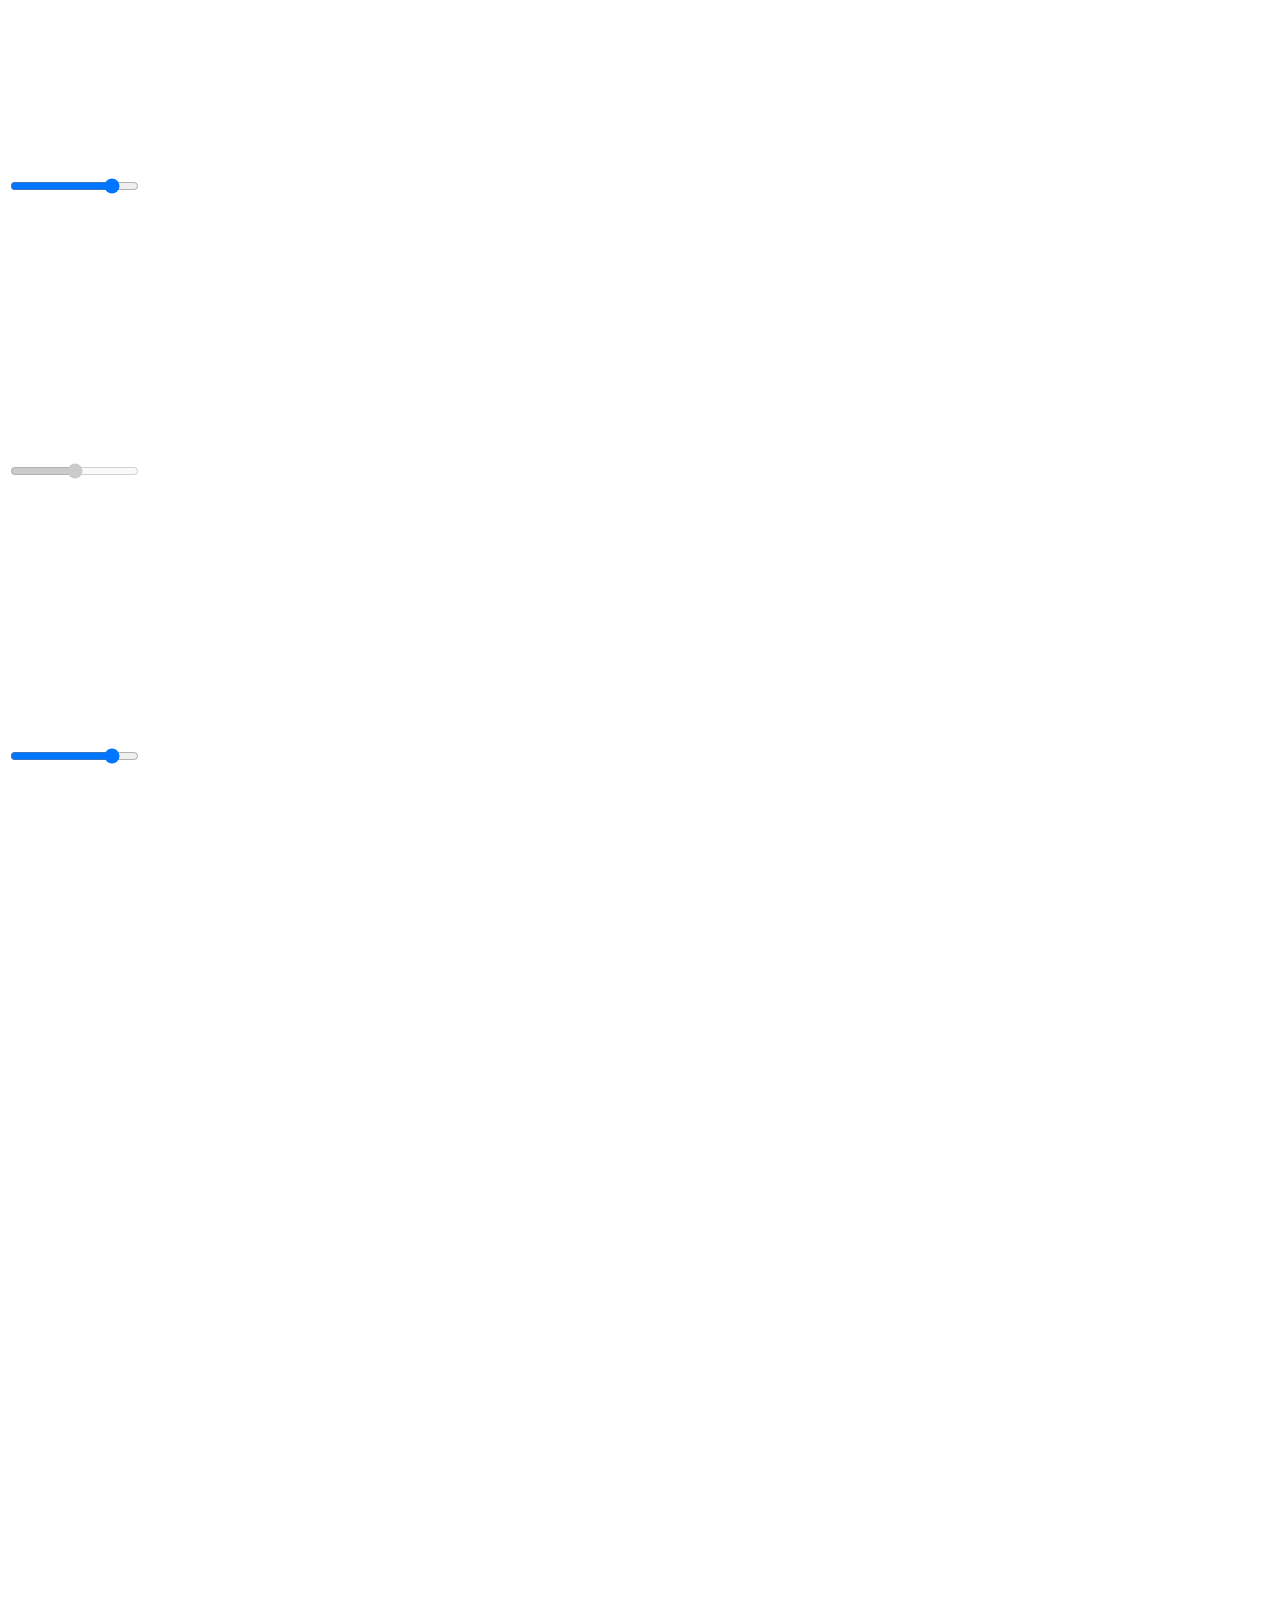
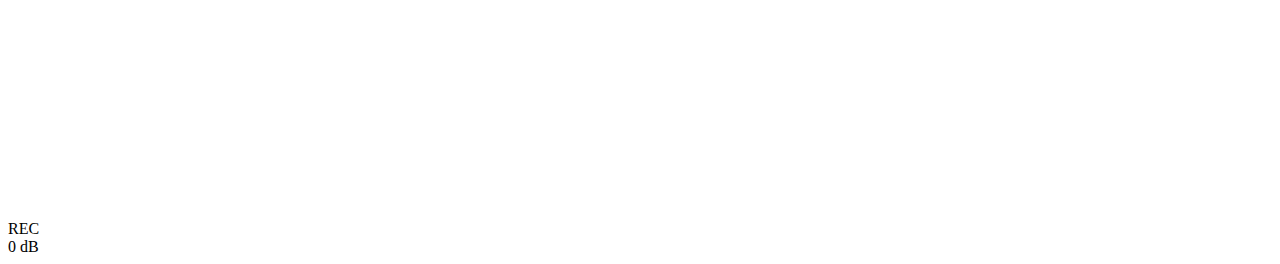
==== commit 027790b8: "Adding proper spectrum display." ====
--- a/htdocs/index.html
+++ b/htdocs/index.html
@@ -55,6 +55,9 @@
             <div id="openwebrx-scale-container" style="z-index:1;">
                 <canvas id="openwebrx-scale-canvas" width="0" height="0"></canvas>
             </div>
+            <div id="openwebrx-spectrum-container">
+                <canvas id="openwebrx-spectrum-canvas" width="0" height="0"></canvas>
+            </div>
         </div>
         <div id="webrx-canvas-background">
             <div id="webrx-canvas-container">
@@ -64,7 +67,6 @@
         <div id="openwebrx-panels-container">
             <div id="openwebrx-panels-container-left">
                 <div class="openwebrx-panel openwebrx-message-panel" id="openwebrx-panel-sstv-message" style="display: none; width: 619px;" data-panel-name="sstv-message"></div>
-                <div class="openwebrx-panel openwebrx-message-panel" id="openwebrx-panel-fax-message" style="display: none; width: 619px;" data-panel-name="fax-message"></div>
                 <div class="openwebrx-panel" id="openwebrx-panel-digimodes" style="display: none; width: 619px;" data-panel-name="digimodes">
                     <div id="openwebrx-digimode-canvas-container">
                         <div id="openwebrx-digimode-select-channel"></div>
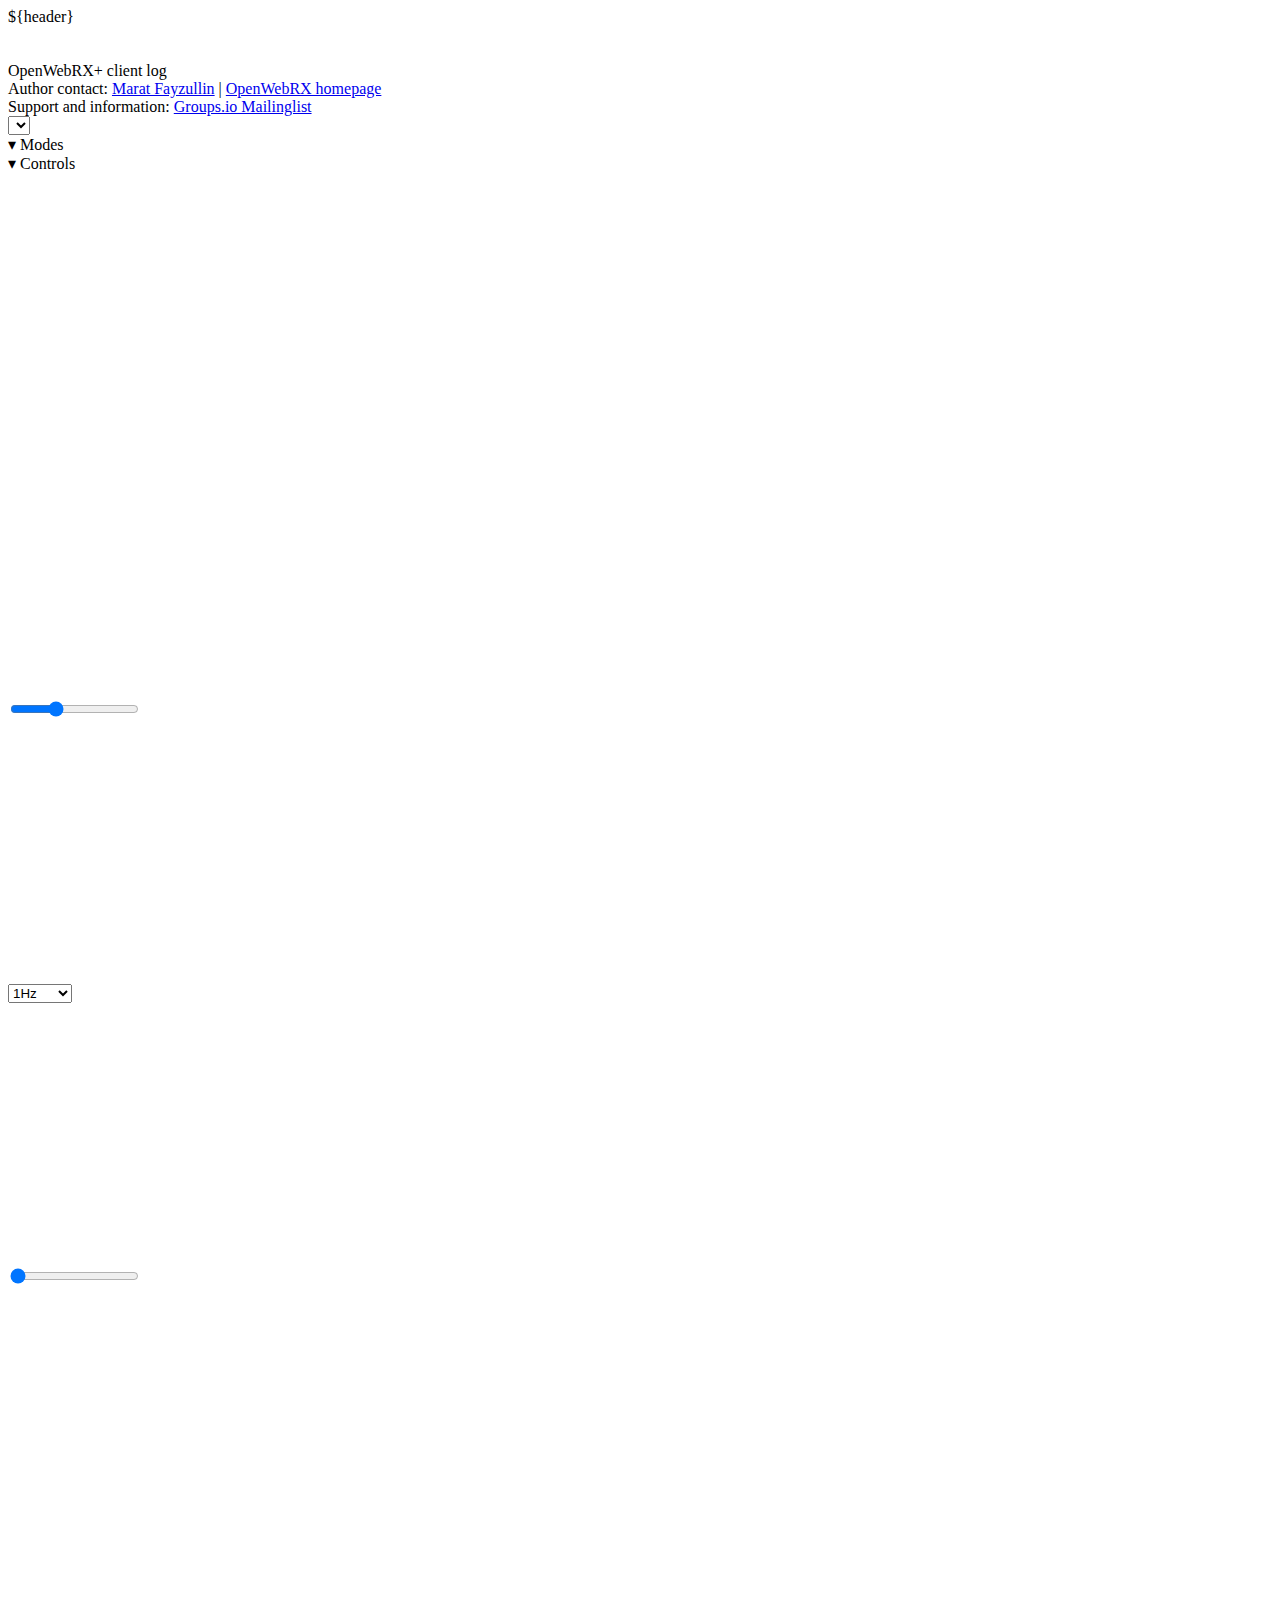
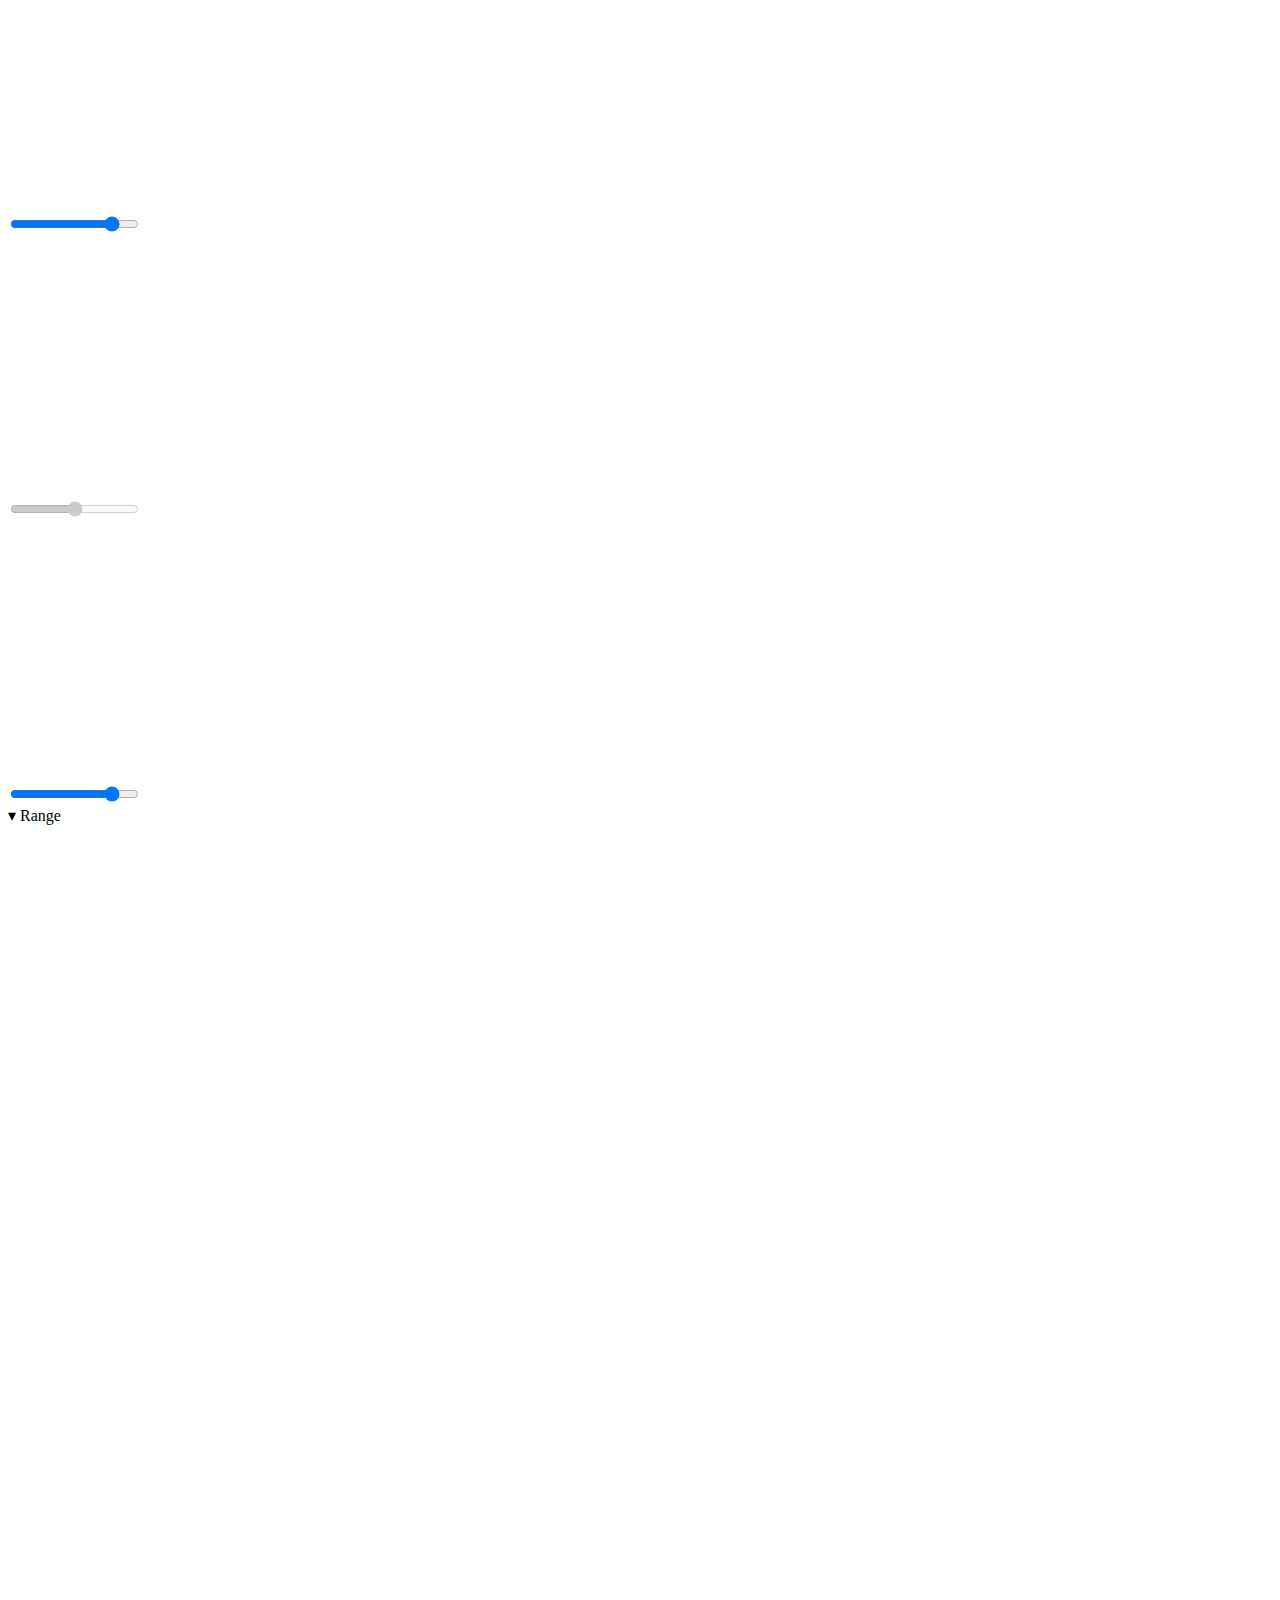
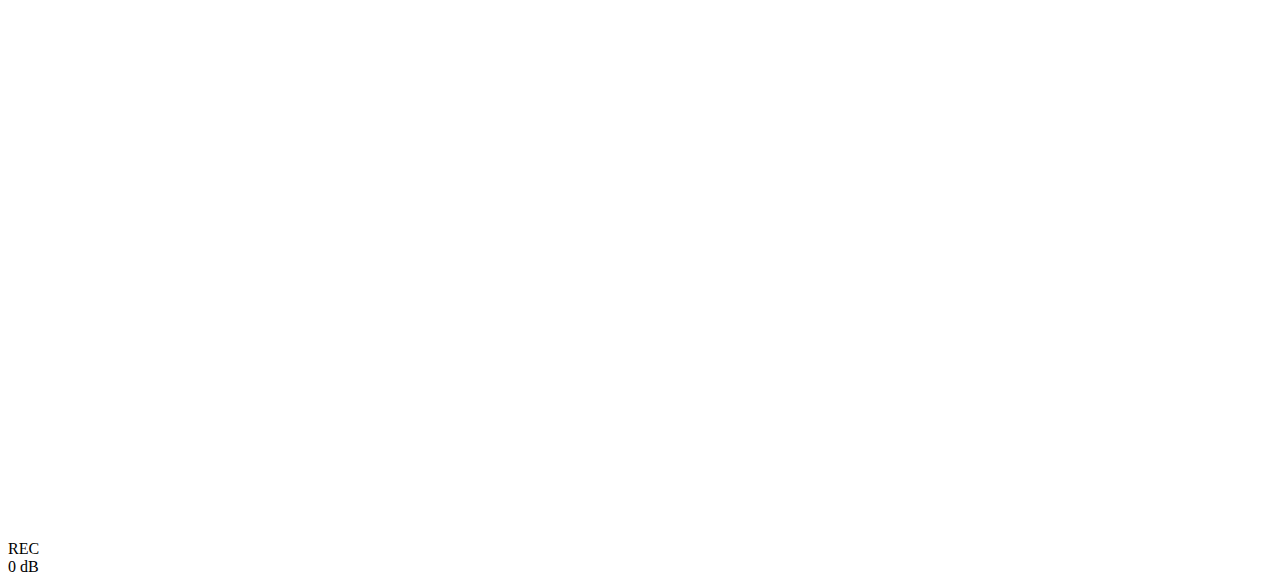
==== commit 6d351b4e: "Merge branch 'indirect_aprs'" ====
--- a/htdocs/index.html
+++ b/htdocs/index.html
@@ -52,11 +52,11 @@
                     <svg viewBox="0 0 80 80"><use xlink:href="static/gfx/svg-defs.svg#right"></use></svg>
                 </div>
             </div>
+            <div class="openwebrx-spectrum-container" style="z-index:1;">
+                <canvas id="openwebrx-spectrum-canvas" width="0" height="0"></canvas>
+            </div>
             <div id="openwebrx-scale-container" style="z-index:1;">
                 <canvas id="openwebrx-scale-canvas" width="0" height="0"></canvas>
-            </div>
-            <div id="openwebrx-spectrum-container">
-                <canvas id="openwebrx-spectrum-canvas" width="0" height="0"></canvas>
             </div>
         </div>
         <div id="webrx-canvas-background">
@@ -190,64 +190,74 @@
                         <select id="openwebrx-sdr-profiles-listbox" onchange="sdr_profile_changed();">
                         </select>
                     </div>
-                    <div class="openwebrx-modes openwebrx-panel-line"></div>
-                    <div class="openwebrx-panel-line">
-                        <div title="Mute on/off" class="openwebrx-button openwebrx-slider-button openwebrx-mute-button" onclick="toggleMute();">
-                            <svg class="unmuted" viewBox="0 0 80 80"><use xlink:href="static/gfx/svg-defs.svg#speaker"></use></svg>
-                            <svg class="muted" viewBox="0 0 80 80"><use xlink:href="static/gfx/svg-defs.svg#speaker-muted"></use></svg>
-                        </div>
-                        <input title="Volume" id="openwebrx-panel-volume" class="openwebrx-panel-slider" type="range" min="0" max="150" value="50" step="1" onchange="updateVolume()" oninput="updateVolume()">
-                        <div title="Tuning step" class="openwebrx-button openwebrx-slider-button" onclick="tuning_step_reset();">
-                            <svg viewBox="0 0 80 80"><use xlink:href="static/gfx/svg-defs.svg#tuning-step"></use></svg>
-                        </div>
-                        <select id="openwebrx-tuning-step-listbox" class="openwebrx-panel-listbox" onchange="tuning_step_changed();">
-                            <option value="1"></option>
-                            <option value="100">100Hz</option>
-                            <option value="500">500Hz</option>
-                            <option value="1000">1kHz</option>
-                            <option value="2500">2.5kHz</option>
-                            <option value="3000">3kHz</option>
-                            <option value="5000">5kHz</option>
-                            <option value="6000">6kHz</option>
-                            <option value="9000">9kHz</option>
-                            <option value="10000">10kHz</option>
-                            <option value="12000">12kHz</option>
-                            <option value="50000">50kHz</option>
-                        </select>
-                    </div>
-                    <div class="openwebrx-panel-line">
-                        <div title="Auto-set squelch level" class="openwebrx-squelch-auto openwebrx-button openwebrx-slider-button">
-                            <svg viewBox="0 0 80 80"><use xlink:href="static/gfx/svg-defs.svg#squelch"></use></svg>
-                        </div>
-                        <input title="Squelch" class="openwebrx-squelch-slider openwebrx-panel-slider" type="range" min="-150" max="0" value="-150" step="1">
-                        <div title="Auto-adjust waterfall colors (right-click for continuous)" id="openwebrx-waterfall-colors-auto" class="openwebrx-button openwebrx-slider-button">
-                            <svg class="auto" viewBox="0 0 80 80"><use xlink:href="static/gfx/svg-defs.svg#waterfall-auto"></use></svg>
-                            <svg class="continuous" viewBox="0 0 80 80"><use xlink:href="static/gfx/svg-defs.svg#waterfall-continuous"></use></svg>
-                        </div>
-                        <input title="Waterfall minimum level" id="openwebrx-waterfall-color-min" class="openwebrx-panel-slider" type="range" min="-200" max="100" value="50" step="1" onchange="updateWaterfallColors(0);" oninput="updateVolume()">
-                    </div>
-                    <div class="openwebrx-panel-line">
-                        <div title="Noise reduction on/off" class="openwebrx-nr-toggle openwebrx-button openwebrx-slider-button" onclick="toggleNR();">
-                            <svg viewBox="0 0 80 80"><use xlink:href="static/gfx/svg-defs.svg#noise-reduce"></use></svg>
-                        </div>
-                        <input title="Noise reduction level" disabled id="openwebrx-panel-nr" class="openwebrx-panel-slider" type="range" min="-10" max="10" value="0" step="1" onchange="updateNR()" oninput="updateNR()">
-                        <div title="Set waterfall colors to default" id="openwebrx-waterfall-colors-default" class="openwebrx-button openwebrx-slider-button" onclick="waterfallColorsDefault()">
-                            <svg viewBox="0 0 80 80"><use xlink:href="static/gfx/svg-defs.svg#waterfall-default"></use></svg>
-                        </div>
-                        <input title="Waterfall maximum level" id="openwebrx-waterfall-color-max" class="openwebrx-panel-slider" type="range" min="-200" max="100" value="50" step="1" onchange="updateWaterfallColors(1);" oninput="updateVolume()">
-                    </div>
-                    <div class="openwebrx-panel-line">
-                        <div class="openwebrx-button openwebrx-square-button openwebrx-zoom-button" onclick="zoomInOneStep();" title="Zoom in one step"><svg viewBox="0 0 80 80"><use xlink:href="static/gfx/svg-defs.svg#zoom-in"></use></svg></div>
-                        <div class="openwebrx-button openwebrx-square-button openwebrx-zoom-button" onclick="zoomOutOneStep();" title="Zoom out one step"><svg viewBox="0 0 80 80"><use xlink:href="static/gfx/svg-defs.svg#zoom-out"></use></svg></div>
-                        <div class="openwebrx-button openwebrx-square-button openwebrx-zoom-button" onclick="zoomInTotal();"  title="Zoom in totally"><svg viewBox="0 0 80 80"><use xlink:href="static/gfx/svg-defs.svg#zoom-in-total"></use></svg></div>
-                        <div class="openwebrx-button openwebrx-square-button openwebrx-zoom-button" onclick="zoomOutTotal();" title="Zoom out totally"><svg viewBox="0 0 80 80"><use xlink:href="static/gfx/svg-defs.svg#zoom-out-total"></use></svg></div>
-                        <div class="openwebrx-button openwebrx-square-button openwebrx-record-button" onclick="toggleRecording();" title="Record audio">REC</div>
-                    </div>
-                    <div class="openwebrx-panel-line">
-                        <div id="openwebrx-smeter">
-                            <div class="openwebrx-smeter-bar"></div>
-                        </div>
-                        <div id="openwebrx-smeter-db">0 dB</div>
+                    <div class="openwebrx-section-divider" onclick="toggleSection(this);">&blacktriangledown;&nbsp;Modes</div>
+                    <div class="openwebrx-section">
+                        <div class="openwebrx-modes openwebrx-panel-line"></div>
+                    </div>
+                    <div class="openwebrx-section-divider" onclick="toggleSection(this);">&blacktriangledown;&nbsp;Controls</div>
+                    <div class="openwebrx-section">
+                        <div class="openwebrx-panel-line">
+                            <div title="Mute on/off" class="openwebrx-button openwebrx-slider-button openwebrx-mute-button" onclick="toggleMute();">
+                                <svg class="unmuted" viewBox="0 0 80 80"><use xlink:href="static/gfx/svg-defs.svg#speaker"></use></svg>
+                                <svg class="muted" viewBox="0 0 80 80"><use xlink:href="static/gfx/svg-defs.svg#speaker-muted"></use></svg>
+                            </div>
+                            <input title="Volume" id="openwebrx-panel-volume" class="openwebrx-panel-slider" type="range" min="0" max="150" value="50" step="1" onchange="updateVolume()" oninput="updateVolume()">
+                            <div title="Tuning step" class="openwebrx-button openwebrx-slider-button" onclick="tuning_step_reset();">
+                                <svg viewBox="0 0 80 80"><use xlink:href="static/gfx/svg-defs.svg#tuning-step"></use></svg>
+                            </div>
+                            <select id="openwebrx-tuning-step-listbox" class="openwebrx-panel-listbox" onchange="tuning_step_changed();">
+                                <option value="1">1Hz</option>
+                                <option value="100">100Hz</option>
+                                <option value="500">500Hz</option>
+                                <option value="1000">1kHz</option>
+                                <option value="2500">2.5kHz</option>
+                                <option value="3000">3kHz</option>
+                                <option value="5000">5kHz</option>
+                                <option value="6000">6kHz</option>
+                                <option value="9000">9kHz</option>
+                                <option value="10000">10kHz</option>
+                                <option value="12000">12kHz</option>
+                                <option value="50000">50kHz</option>
+                            </select>
+                        </div>
+                        <div class="openwebrx-panel-line">
+                            <div title="Auto-set squelch level" class="openwebrx-squelch-auto openwebrx-button openwebrx-slider-button">
+                                <svg viewBox="0 0 80 80"><use xlink:href="static/gfx/svg-defs.svg#squelch"></use></svg>
+                            </div>
+                            <input title="Squelch" class="openwebrx-squelch-slider openwebrx-panel-slider" type="range" min="-150" max="0" value="-150" step="1">
+                            <div title="Auto-adjust waterfall colors (right-click for continuous)" id="openwebrx-waterfall-colors-auto" class="openwebrx-button openwebrx-slider-button">
+                                <svg class="auto" viewBox="0 0 80 80"><use xlink:href="static/gfx/svg-defs.svg#waterfall-auto"></use></svg>
+                                <svg class="continuous" viewBox="0 0 80 80"><use xlink:href="static/gfx/svg-defs.svg#waterfall-continuous"></use></svg>
+                            </div>
+                            <input title="Waterfall minimum level" id="openwebrx-waterfall-color-min" class="openwebrx-panel-slider" type="range" min="-200" max="100" value="50" step="1" onchange="updateWaterfallColors(0);" oninput="updateVolume()">
+                        </div>
+                        <div class="openwebrx-panel-line">
+                            <div title="Noise reduction on/off" class="openwebrx-nr-toggle openwebrx-button openwebrx-slider-button" onclick="toggleNR();">
+                                <svg viewBox="0 0 80 80"><use xlink:href="static/gfx/svg-defs.svg#noise-reduce"></use></svg>
+                            </div>
+                            <input title="Noise reduction level" disabled id="openwebrx-panel-nr" class="openwebrx-panel-slider" type="range" min="-10" max="10" value="0" step="1" onchange="updateNR()" oninput="updateNR()">
+                            <div title="Set waterfall colors to default" id="openwebrx-waterfall-colors-default" class="openwebrx-button openwebrx-slider-button" onclick="waterfallColorsDefault()">
+                                <svg viewBox="0 0 80 80"><use xlink:href="static/gfx/svg-defs.svg#waterfall-default"></use></svg>
+                            </div>
+                            <input title="Waterfall maximum level" id="openwebrx-waterfall-color-max" class="openwebrx-panel-slider" type="range" min="-200" max="100" value="50" step="1" onchange="updateWaterfallColors(1);" oninput="updateVolume()">
+                        </div>
+                    </div>
+                    <div class="openwebrx-section-divider" onclick="toggleSection(this);">&blacktriangledown;&nbsp;Range</div>
+                    <div class="openwebrx-section">
+                        <div class="openwebrx-panel-line">
+                            <div class="openwebrx-button openwebrx-square-button openwebrx-zoom-button" onclick="zoomInOneStep();" title="Zoom in one step"><svg viewBox="0 0 80 80"><use xlink:href="static/gfx/svg-defs.svg#zoom-in"></use></svg></div>
+                            <div class="openwebrx-button openwebrx-square-button openwebrx-zoom-button" onclick="zoomOutOneStep();" title="Zoom out one step"><svg viewBox="0 0 80 80"><use xlink:href="static/gfx/svg-defs.svg#zoom-out"></use></svg></div>
+                            <div class="openwebrx-button openwebrx-square-button openwebrx-zoom-button" onclick="zoomInTotal();"  title="Zoom in totally"><svg viewBox="0 0 80 80"><use xlink:href="static/gfx/svg-defs.svg#zoom-in-total"></use></svg></div>
+                            <div class="openwebrx-button openwebrx-square-button openwebrx-zoom-button" onclick="zoomOutTotal();" title="Zoom out totally"><svg viewBox="0 0 80 80"><use xlink:href="static/gfx/svg-defs.svg#zoom-out-total"></use></svg></div>
+                            <div class="openwebrx-button openwebrx-square-button openwebrx-zoom-button" onclick="toggleSpectrum();" title="Toggle spectrum display"><svg viewBox="0 0 80 80"><use xlink:href="static/gfx/svg-defs.svg#spectrum"></use></svg></div>
+                            <div class="openwebrx-button openwebrx-square-button openwebrx-record-button" onclick="toggleRecording();" title="Record audio">REC</div>
+                        </div>
+                        <div class="openwebrx-panel-line">
+                            <div id="openwebrx-smeter">
+                                <div class="openwebrx-smeter-bar"></div>
+                            </div>
+                            <div id="openwebrx-smeter-db">0 dB</div>
+                        </div>
                     </div>
                 </div>
             </div>
